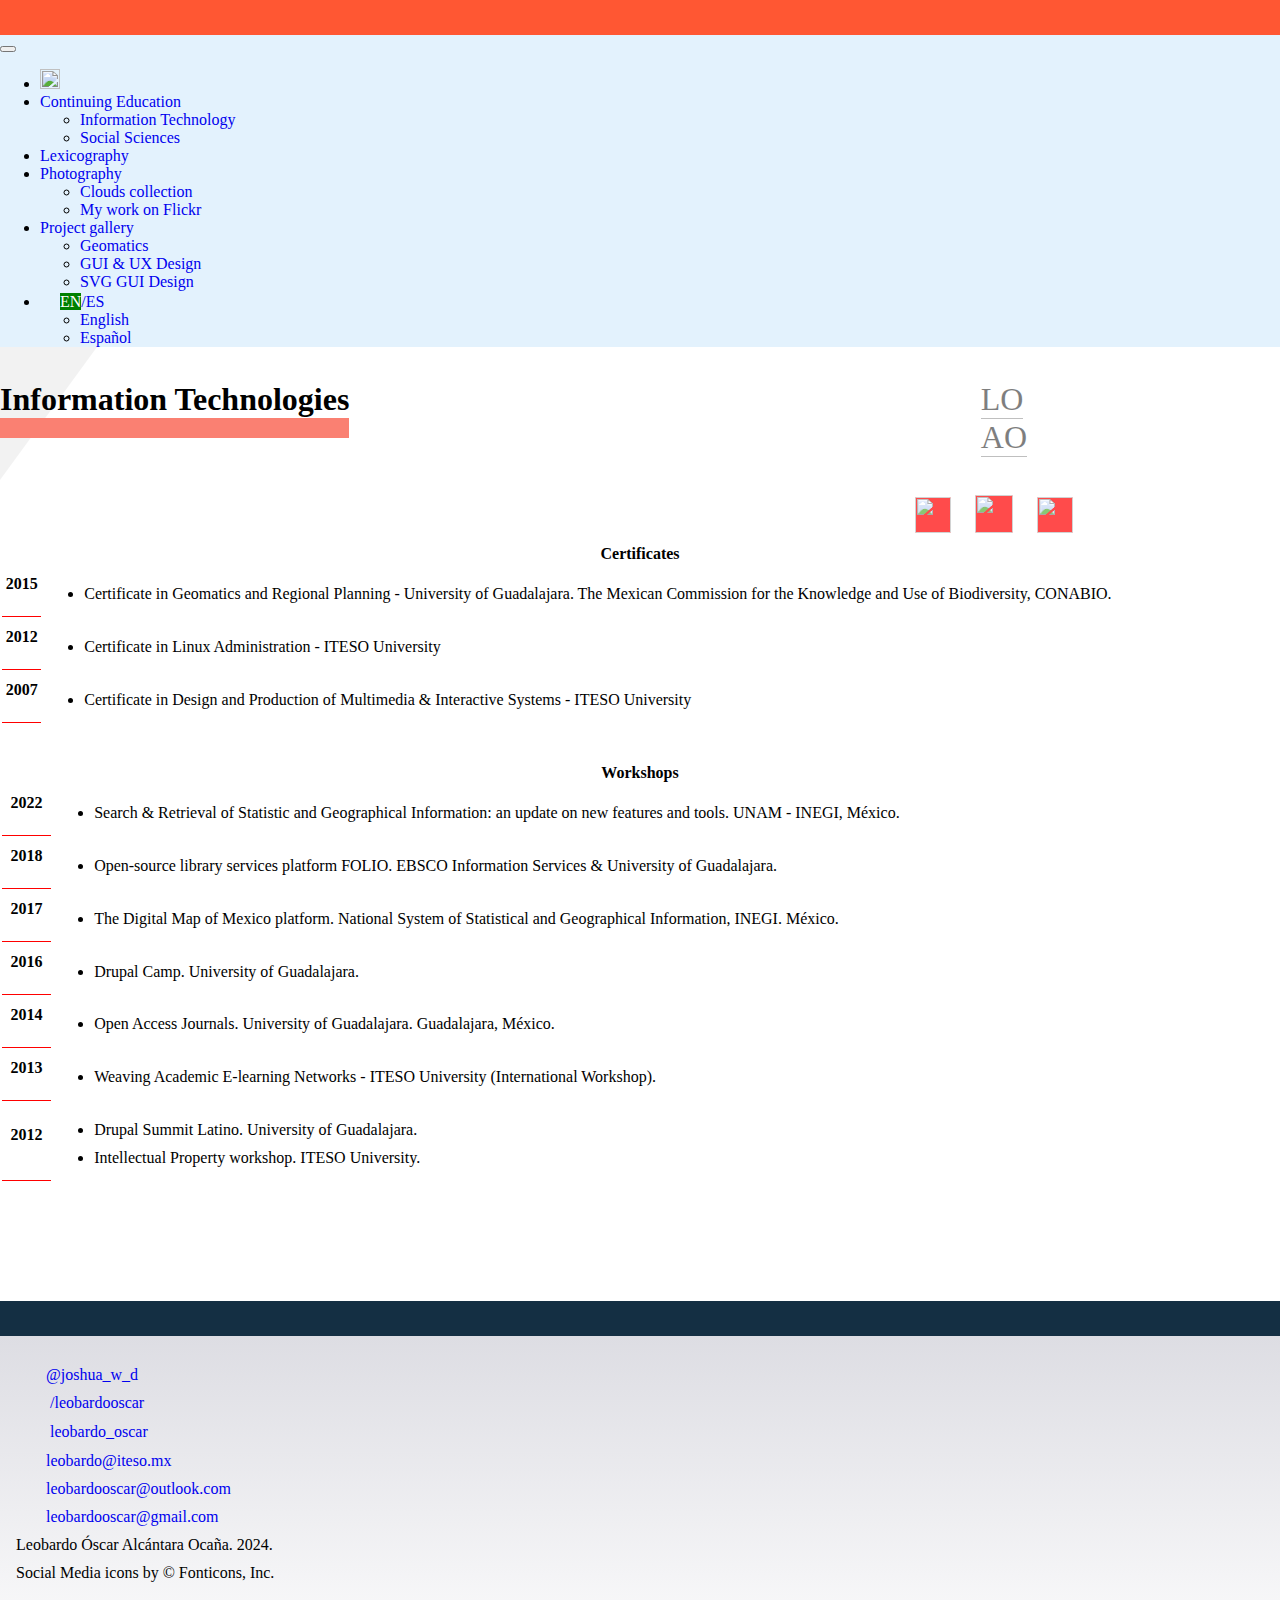
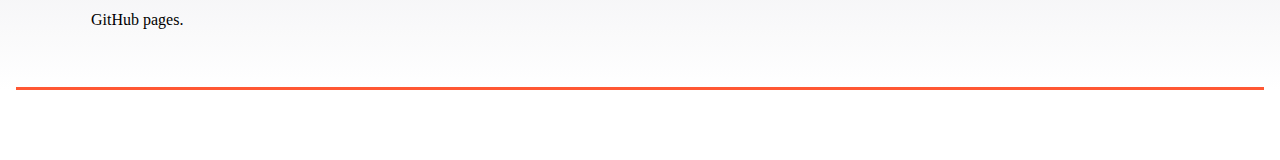
==== c_e_i_t.html @ 3ceb0103 "Footer" ====
<!DOCTYPE html>
<html lang="en">
  <head>
     <!-- Start GOOGLE META TAGS -->
        <meta charset="UTF-8"/>
        <meta name="Description" CONTENT="Author: Leobardo Oscar Alcántara Ocaña, Category: Portfolio, Curriculum Vitae, Work Gallery">
        <title>LOAO CV & Portfolio: Continuing Education on Information Technologies</title>
        <meta name="robots" content="index, follow">
        <meta name="viewport" content="width=device-width, initial-scale=1">
        <meta name="googlebot" content="notranslate" />
     <!-- End GOOGLE META TAGS -->

    <!-- GOOGLE FONT -->
    <link href="https://fonts.googleapis.com/css?family=Titillium+Web" rel="stylesheet" />
    <!-- BOOTSTRAP 5 -->
    <link href="https://cdn.jsdelivr.net/npm/bootstrap@5.0.2/dist/css/bootstrap.min.css" rel="stylesheet" integrity="sha384-EVSTQN3/azprG1Anm3QDgpJLIm9Nao0Yz1ztcQTwFspd3yD65VohhpuuCOmLASjC" crossorigin="anonymous">
    <script src="https://cdn.jsdelivr.net/npm/bootstrap@5.0.2/dist/js/bootstrap.bundle.min.js" integrity="sha384-MrcW6ZMFYlzcLA8Nl+NtUVF0sA7MsXsP1UyJoMp4YLEuNSfAP+JcXn/tWtIaxVXM" crossorigin="anonymous"></script>
    <!-- SCROOLL REVEAL JS LIBRARY CDN -->
    <script src="https://unpkg.com/scrollreveal/dist/scrollreveal.min.js"></script>
    <!-- CUSTOM CSS -->
    <link rel="stylesheet" href="css/style.css">
    <link rel="stylesheet" href="css/style.css">
  </head>
  <body id="information_technologies" class="en">

  
    <a name="top"></a>


 <!-- //////////////////////////////////////////////////////////////////////// STARTS HEADER ///////////////////////////////////////////////////////////// -->   
 <header>   
  
  <!-- Starts NavBar-->
<nav class="navbar navbar-expand-lg navbar-light bg-light ">
  <div class="container-fluid">
    <!-- <a class="navbar-brand" href="#">Navbar</a> -->
    <button class="navbar-toggler" type="button" data-bs-toggle="collapse" data-bs-target="#navbarNav" aria-controls="navbarNav" aria-expanded="false" aria-label="Toggle navigation">
      <span class="navbar-toggler-icon"></span>
    </button>
    <div class="collapse navbar-collapse" id="navbarNav">
      <ul class="navbar-nav ms-auto">
        <li class="nav-item">
          <a class="nav-link active" aria-current="page" href="/portfolio/"><img src="css/fonts_awesome/house-chimney-solid.svg" width="20" height="20" alt=""/> </a>
        </li>
        <!-- CONTINUING EDUCATION -->
        <li class="nav-item dropdown">
          <a class="nav-link dropdown-toggle" href="#" id="navbarDropdown" role="button" data-bs-toggle="dropdown" aria-expanded="false">
            Continuing Education
          </a>
          <ul class="dropdown-menu" aria-labelledby="navbarDropdown">
            <li><a class="dropdown-item" href="c_e_i_t.html">Information Technology</a></li>
            <li><a class="dropdown-item" href="c_e_s_s.html">Social Sciences</a></li>
          
          </ul>
        </li>
        
        <!-- LEXICOGRAPHY -->  
        <li class="nav-item ">
          <a class="nav-link" href="https://www.lexonomy.eu/#english_spanish" tabindex="-1" aria-disabled="false" target="_blank" title="Flickr photo gallery">Lexicography</a>
        </li>
      
        <!-- PHOTOGRAPHY -->  
        <li class="nav-item dropdown">

          <a class="nav-link dropdown-toggle" href="#" id="navbarDropdown" role="button" data-bs-toggle="dropdown" aria-expanded="false">
            Photography
          </a>
          <ul class="dropdown-menu" aria-labelledby="navbarDropdown">
            
            <li><a class="dropdown-item" href="https://leobardooscar.github.io/clouds/">Clouds collection</a></li>
            <li><a class="dropdown-item" href="https://www.flickr.com/people/loao/">My work on Flickr</a></li>
            
          </ul>
      </li>

      <!-- PROJECT GALLERY -->
      <li class="nav-item dropdown">
        <a class="nav-link dropdown-toggle" href="#" id="navbarDropdown" role="button" data-bs-toggle="dropdown" aria-expanded="false">
          Project gallery
        </a>
        <ul class="dropdown-menu" aria-labelledby="navbarDropdown">
          <li><a class="dropdown-item" href="geomatics.html">Geomatics </a></li>
          <li><a class="dropdown-item" href="gui_ux.html">GUI & UX Design </a></li>
            <li><a class="dropdown-item" href="svg.html">SVG GUI Design </a></li>
        </ul>
      </li>
      
      <!-- LANGUAGE -->
        <li class="nav-item dropdown">
          <a class="nav-link dropdown-toggle" href="#" id="navbarDropdown" role="button" data-bs-toggle="dropdown" aria-expanded="false">
            <img src="css/fonts_awesome/globe-americas-solid.svg" width="16" height="16" alt="" />  <span class="en">EN</span>/<span class="es">ES</span>
          </a>
          <ul class="dropdown-menu" aria-labelledby="navbarDropdown">
            <li><a class="dropdown-item" href="https://leobardooscar.github.io/portfolio/">English</a></li>
            <li><a class="dropdown-item" href="https://leobardooscar.gitlab.io/portafolios/">Español</a></li>
          </ul>
        </li>
      </ul>
    </div>
  </div>
</nav>
<!-- Ends Navbar -->

<br />
<!-- STARTS Firma / Heather / Redes -->

<div class="container-fluid">
  <div class="row">
          
<!-- Col 1 -->
     
    <div class="col col-1 initials">
      
        <dl id="name_initials">
            <dl>
                <dd>L</dd><dd>O</dd>
            </dl>
            <dl>
                <dd>A</dd><dd>O</dd>
            </dl>
          </dl>
    </div>

<!-- Col 2 -->
    <div class="col header_section ">
      <h1 class="header_section"><span>Information Technologies</span></h1>
    </div>
<!-- Col 3 -->
    <div class="col col-3">
      <div id="social_networks">
                       <ul>
                          <li><a href="https://twitter.com/joshua_w_d" title="@joshua_wd"><img src="css/fonts_awesome/x_former_twitter-brands.svg" width="36" height="36" />  </a></li>
                          <!-- <li><a href="https://www.linkedin.com/in/leobardo-oscar/" title=""><img src="css/fonts_awesome/linkedin-brands.svg" width="36" height="36" /> </a></li> -->
                          <li><a href="https://www.behance.net/leobardooscar" title=""><img src="css/fonts_awesome/behance-square-brands.svg" width="38" height="38" /> </a></li>
                          <li><a href="https://open.spotify.com/user/leobardo_oscar" title=""><img src="css/fonts_awesome/spotify-brands.svg" width="36" height="36" /> </object></a></li>
                      </ul> 
            </div> 
        </div>
  </div>
</div>
<!-- ENDS Firma / Heather / Redes -->
</header>
<!-- /////////////////////////////////////////////////////////////////////////// ENDS HEADER ///////////////////////////////////////////////////////////// -->

<!-- /////////////////////////////////////////////////////////////////////////// STARTS CONTENT ///////////////////////////////////////////////////////////// -->
<div class="container-fluid">
<br />
<br />
<!-- STARTS Continuing Education on IT -->    
<br />
  <div class="container col-6 ">
      <section>
        <table class="table table-hover table-borderless certificates ">
                  <thead class="table-dark">
                    <tr>
                      <th colspan="2" class="h4 Works">Certificates</th>
                     </tr>
                  </thead>
                <tbody>
                    <tr>    
                     <td class="h5">2015</td>  
                      <td class="h5"> 
                        <ul>
                            <li> Certificate in Geomatics and Regional Planning - University of Guadalajara. The Mexican Commission for the Knowledge and Use of Biodiversity, CONABIO. </li>
                        </ul>
                    </td>
                    </tr>
                    <tr>  
                      <td class="h5">2012</td>
                      <td class="h5"> 
                        <ul> <li>Certificate in Linux Administration - ITESO University  </li></ul>
                      </td>
                      
                  </tr>
                  <tr>  
                       <td class="h5">2007</td>
                      <td class="h5"> <ul><li>Certificate in Design and Production of Multimedia & Interactive Systems - ITESO University </li></ul></td>
                  </tr>
                                     
              </tbody>
            </table> 
            <br />
            <br />

            <table class="table table-hover table-borderless workshops" id="c_e_it_background">
                  <thead class="table-info">
                    <tr>
                      <th colspan="2" class="h4 Works">Workshops</th>
                     </tr>
                  </thead>
                <tbody>
                   <tr>
                       <td class="h5">2022</td>
                      <td class="h5"> <ul><li> Search & Retrieval of Statistic and Geographical Information: an update on new features and tools. UNAM - INEGI, México. </li></ul></td> 
                    </tr>
                      <tr>
                       <td class="h5">2018</td>
                      <td class="h5"> <ul><li>Open-source library services platform FOLIO. EBSCO Information Services & University of Guadalajara.</li></ul></td> 
                    </tr>
                      <tr>
                       <td class="h5">2017</td>
                      <td class="h5"> <ul><li>The Digital Map of Mexico platform. National System of Statistical and Geographical Information, INEGI. México. </li></ul></td> 
                    </tr>
                    <tr>
                       <td class="h5">2016</td>
                      <td class="h5"> <ul><li>Drupal Camp. University of Guadalajara.</li></ul></td>
                    
                    </tr>
                    <tr>
                       <td class="h5">2014</td>
                      <td class="h5"> <ul><li>Open Access Journals. University of Guadalajara. Guadalajara, México.</li></ul></td>
                    
                    </tr>
                      <tr>
                       <td class="h5">2013</td>
                      <td class="h5"> <ul><li>Weaving Academic E-learning Networks - ITESO University (International Workshop).</li></ul></td>
            
                    </tr>
                    <tr>
                       <td class="h5">2012</td>
                      <td class="h5">  
                          <ul>
                            <li>Drupal Summit Latino. University of Guadalajara.</li>
                            <li> Intellectual Property workshop. ITESO University. </li>

                      </td>
                    
                    </tr>
                    
              </tbody>
            </table> 
    </section>
  </div>
 </div>
 </div>

<!-- /////////////////////////////////////////////////////////////////////////// ENDS CONTENT ///////////////////////////////////////////////////////////// -->
<br /> 
<!-- /////////////////////////////////////////////////////////////////////////// STARTS FOOTER ///////////////////////////////////////////////////////////// -->
   <footer>
    <div class="container">
        <div class="row">
          <div class="col"> 
          
             <ul>
               
              <li><object data="css/fonts_awesome/x_former_twitter-brands.svg" width="15" height="15"> </object><a href="https://twitter.com/joshua_w_d"> @joshua_w_d </a></li>
              <!-- <li><object data="css/fonts_awesome/linkedin-brands.svg" width="18" height="18"> </object><a href="https://www.linkedin.com/in/leobardo-oscar/"> /in/leobardo-oscar</a></li> -->
              <li><object data="css/fonts_awesome/behance-square-brands.svg" width="19" height="19"> </object><a href="https://www.behance.net/leobardooscar"> /leobardooscar</a></li>
              <li><object data="css/fonts_awesome/spotify-brands.svg" width="19" height="19"> </object>
                <a href="https://open.spotify.com/?_ga=2.221685208.1342719484.1640581081-842602508.1638219137">leobardo_oscar</a>
              </li>
          </ul>
        
         </div>
          <div class="col">
          <ul>
              
          <li><object data="css/fonts_awesome/envelope-solid.svg" width="15" height="15"> </object><a href="mailto:leobardo@iteso.mx"> leobardo@iteso.mx</a></li>
          <li><object data="css/fonts_awesome/envelope-solid.svg" width="15" height="15"> </object><a href="mailto:leobardooscar@outlook.com"> leobardooscar@outlook.com </a> </li>
              <li><object data="css/fonts_awesome/envelope-solid.svg" width="15" height="15"> </object><a href="mailto:leobardooscar@gmail.com"> leobardooscar@gmail.com</a> </li>
           <ul>
        </div>
        <div class="col">
          <ul>
               
              <li>Leobardo Óscar Alcántara Ocaña. 2024.</li>
              <li>Social Media icons by © Fonticons, Inc. </li>
              <li id="github"><object data="css/fonts_awesome/github-brands.svg" width="55" height="55" ></object> <span>GitHub pages. </span>  </li>
            </ul>

          </div>
        </div>
  </div>
  </footer>
 	 <!-- /////////////////////////////////////////////////////////////////////////// ENDS FOOTER ///////////////////////////////////////////////////////////// -->	  	
   <!-- Triangles TOP decoration -->        
<div id="triangle-topleft_one"></div>
<div id="triangle-topleft_two"></div>

<!-- SCRIPTS -->
    <script src="https://code.jquery.com/jquery-3.3.1.slim.min.js" integrity="sha384-q8i/X+965DzO0rT7abK41JStQIAqVgRVzpbzo5smXKp4YfRvH+8abtTE1Pi6jizo" crossorigin="anonymous"></script>
    <script src="https://cdnjs.cloudflare.com/ajax/libs/popper.js/1.14.0/umd/popper.min.js" integrity="sha384-cs/chFZiN24E4KMATLdqdvsezGxaGsi4hLGOzlXwp5UZB1LY//20VyM2taTB4QvJ" crossorigin="anonymous"></script>
    <script src="https://stackpath.bootstrapcdn.com/bootstrap/4.1.0/js/bootstrap.min.js" integrity="sha384-uefMccjFJAIv6A+rW+L4AHf99KvxDjWSu1z9VI8SKNVmz4sk7buKt/6v9KI65qnm" crossorigin="anonymous"></script>
    <!-- SCROOLL REVEAL SCRIPT -->
    

    <script>
      window.sr = ScrollReveal();

    sr.reveal('.navbar', {
      duration: 2000,
      origin: 'bottom'
    });

    
    sr.reveal('.m_f_s', {
      duration: 2000,
      origin: 'top',
      distance: '300px'
    });


    sr.reveal('#name_initials', {
      duration: 2000,
      origin: 'right',
      distance: '300px'
    });

    sr.reveal('.header_section', {
      duration: 2000,
      delay: 1000, 
      origin: 'bottom'
    });

    sr.reveal('#triangle-topleft_one', {
      duration: 2000,
      delay: 1000, 
      origin: 'bottom'
    });

    sr.reveal('#triangle-topleft_two', {
      duration: 2000,
      delay: 1000, 
      origin: 'bottom'
    });


    sr.reveal('#social_networks', {
      duration: 2000,
      origin: 'left',
      distance: '300px',
      viewFactor: 0.2
    });
/*
sr.reveal('.certificates', {
      duration: 2000,
      origin: 'top',
      distance: '300px'
    });

sr.reveal('.workshops', {
      duration: 2000,
      origin: 'top',
      distance: '300px'
    });
*/

    document.querySelectorAll('a[href^="#"]').forEach(anchor => {
      anchor.addEventListener('click', function (e) {
        e.preventDefault();

        document.querySelector(this.getAttribute('href')).scrollIntoView({
          behavior: 'smooth'
        });
      });
    });
    </script>

</body>
</html>
---- css/style.css ----
/* ////////////////////////////////////////////////////////////// STARTS IMPORT CSS ///////////////////////////////////////////////// */

		@import url("fx.css");

/* //////////////////////////////////////////////////////////////  ENDS STARTS FONTS  ///////////////////////////////////////////////// */


/* //////////////////////////////////////////////////////////////  STARTS FONTS  ///////////////////////////////////////////////// */
/* FONTS */

@import url("fonts.css");

@font-face {
  src: url(fonts_awesome/envelope-solid.svg);
}


/* ////////////////////////////////////////////////////////////////////  ENDS FONTS  ///////////////////////////////////////////////// */

/* ///////////////////////////////////////////////////////////////////// STARTS MEDIA QUERIES ///////////////////////////////////////////////////////////// */

/* Media Queries */
/* EQUAL THAN OR SMALLER > MAX-WIDTH: If the browser window is (N) number or SMALLER <, Then (X) Values  */
@media only screen and (max-width: 1200px)
	/* Ocultar fotografía en tamaño completo */
	{

		/* Wrapper imagen y nombre */
			div#wrapper_img_name_header
			{		
				border:  0px solid red;
				display: block;	
				align-items: center; 

			}

		div.image_profile_f_s img,
		div.flip-box
			{
				display: none;
			}
		
		/* Tablas con datos personales */
		div.personal_info
			{
				width: 100%;
			}
/* Estilo para lista de correos electrónicos */
			
ul#emails 
{
	border:  0px solid red;
	list-style-type: none !important;
	padding:  0;
	margin:  0;	
}		


ul#emails li
{
	padding:  0;
	margin:  0;	
}

/*
ul#emails li a
{
	font-size: 3.5vw;
}
*/


		/* Imagen para móviles */
			div#image_profile_mb
			{
				border:  0px solid green;		
				float:  none;
			}

			div#image_profile_mb img
			{
				display: block;	
				padding: auto;
				margin: auto ;
			}

/* Header 1 Nombre */
			div#name
			{
					border:  0px solid red;
					padding: auto;
					margin: auto ;
					align-items: center;
			}


				div#name h1
				{
				
					display: block;
					padding: auto;
					margin: auto ;				
					text-align: center !important;
				}

/* Responsive image for Mobile Devices */
div#image_profile_mb
		{
			border:  0px solid red;			
			float:  left;
			padding: 0;
			margin:  0 0 0 3%;
			/* float:  left; */

		} 

			img#m_mb
				{
					border: 0px solid green;
					width: 118px;
					height: 117px;
					border-radius: 50%;
				}
	


}

/* MIN-WIDTH: EQUAL TO OR GREATER >  */
@media only screen and (min-width: 1201px)
	{
		div#image_profile_mb img#m_mb

			{
				display: none;
			}

	}

/* On this page menu / Home  */

	/* MIN-WIDTH: EQUAL TO OR GREATER >  */
@media only screen and (min-width: 992px)
	{
		div.hide_page_nav

			{
				display: none !important;
			}

	}

/* Expand Bootstrap columns size to 85% for Small & Medium devices */
@media only screen and (min-width: 1px) and (max-width: 1200px){

	div.col-6,
	div.col-7,
	div.col-8
	{
		border: 0px solid red !important;
		 width: 100% !important; 
		/* width: 85% !important; */
			
	}
}


/* Ends Media Queries */
/* ///////////////////////////////////////////////////////////////////// ENDS MEDIA QUERIES ///////////////////////////////////////////////////////////// */


/* /////////////////////////////////////////////////////////////////////  STARTS HTML / BODY  ///////////////////////////////////////////////// */


html,
body
{
	margin:  0;
	padding:  0;
}

html
{
	scroll-behavior: smooth;
}

body.en span.en,
body.es span.es
{
	background-color: green;
	color:  #fff;
}


/* //////////////////////////////////////////////////////////////  ENDS HTML / BODY  ///////////////////////////////////////////////// */

/* //////////////////////////////////////////////////////////////  STARTS HEADER  ////////////////////////////////////////////////// */

/* Header */

/* NavBar */

	nav
		{
			border-top: 35px solid #FF5733;
			background-color: #e3f2fd;
			width:  100% !important;
			max-width:  100%;			
		}

/* Intro */


/* Name initials */

/* Wrapper Name initials */

div.initials
{
		border: 0px solid red;
		padding:  0 auto auto ;
	margin:   0 auto auto 15px ;
}


dl#name_initials
	{
		border: 0px solid gray !important;
		display: inline-block;
		padding:  auto;
		margin: auto 20% auto;
		float:  right !important;
		opacity: .5;
	}

dl#name_initials dl 
{
	border:  0px solid blue;
	padding: 0;
	margin: 0;
}

dl#name_initials dl dd 
	{
		border-bottom: 1px solid gray;
		display: inline-block;
		font-size: 2em; 
		padding: auto;
		margin: 0;
	}


/* Header: Contains Image for Moblie Devices & Name  */

	div#wrapper_img_name_header
		{
			border: 0px solid blue;
			display:  flex; 			
			width:  100%;			
		}


		/* Sections */

		div#sections_wrapper_img_name_header
		{
			border: 0px solid red;
			display:  inline-block; 		
			width:  50%;				
			vertical-align: middle;
			padding:  0 auto;
			  justify-content: center;
		}



/* Name Wrapper */
div#name
		{
			border:  0px solid green;
			padding:  1.5%;
			width: 100%;
			display: flex;
  			text-align: left ;
  			justify-content: left ; 	

  	}
		
/* Name */
		div#name h1
			{
				width: auto;
				margin-left:  .1%;
				text-align: left ;
				letter-spacing: 0.05em;
				
			}


/* Íconos redes sociales */

			div#social_networks
			{
				border: 0px solid red !important;
				width: 100%;
				float:  right;
			}

		div#social_networks ul
			{
				border: 0px solid blue;
				
				margin: 33px 15% 0;		
				float: right;
				
				list-style-type: none;		
			}

			div#social_networks ul li
			{
				display: inline-block;
				padding: 5px;
				opacity: .7;
				margin-right: 10px;	
			}
		
			div#social_networks ul a
			{
				border:  0px solid red;
				display:  inline-block;
				width:  auto;
				height: auto;
			}

			div#social_networks ul a img:hover
			{
				background-color:  #fff;
			}



			div#social_networks ul a img 
			{
				border-radius: 5%;
				background-color:  red;
			}


			/* Technical Skills & Competences headers */

			div.skills_competences h4  
			{
    background-color: #000;
    color: #fff;
    font-size: 1.5rem;
    padding: 0.5rem 0.5rem;
}

	div.skills_competences ul
	{
		font-size: 1.25rem;
		font-weight: 500;	
	}

	div.skills_competences ul li
	{
		padding-bottom: .8rem;
	}

	/* Outcomes */
div.outcomes button
{
	font-size: 1.5rem ;
	background-color: #e7f1ff; /* #0d6efd!important; */
	color: #000;
}


   
div.outcomes ul li	
{	
	font-size: 1.25rem ;
}

/* button.accordion-button
{
	color: #fff !important;
	background-color: red ;
} */


button.accordion-button:not(.collapsed)
{
	color: #fff;
	background-color: #0c63e4  !important;
}

/* ///////////////////////////////////////////////////////////////////////////STARTS SECTIONS /////////////////////////////////////////////////////////////// */
/* ///////////////////////////////////////////////////////////////////// STARTS FOR ALL SECTIONS ///////////////////////////////////////////////////////////// */



/* Divisions style */
	hr:first-child
		{
			display:  block;
			padding: 8px;
			margin-bottom: 20px;
			background-color: #cbdff9;
			/* background-color: #cbdff9; */
			opacity:  1 !important;
			/* top: 20px;
			size: 10px */
		}

/* Anchors style */
	a,
	a:active
		{
			text-decoration: none !important ;
		}

/* Headers secciones: p.e. Social Sciences  */


/* PADDING & MARGIN TOP / RIGHT / BOTTOM / LEFT */
/* CLOCKWISE */


div.header_section
{
	border: 0px solid red;
	padding:   auto 0 auto 0;
	margin:  auto ;
	display: flex;
}

h1.header_section
	{
		border: 0px solid blue;
		display:  inline-block;
		padding:  0 ;
		margin:  0 ;
	}
	
h1 span
	{
		border:  0px solid blue;
		display:  inline-block;
		border-bottom: 20px solid salmon;
	}

/* */

	h3
		{
			border: 0px solid red;
			display: inline-block;
			width: 90%;
			margin: 0 0 2% 1%;
		}

	h3 a.top,
	h4 a.top
{
	border: 0px solid red;
	display:  inline-block;
	padding:  0;
	margin: 0;
	float:  right;
	align-items: flex-end;
}

h3 a.top:hover,
h4 a.top:hover
{
	 background-color: #FF5733;
	 color: #fff;
} 


h4.gui_ux_gallery
{
	border: 0px solid red;
	display: inline-block;
	width:  100%;
}

table.table td 
{
	padding-bottom: .9em;
}

table.table td:first-child 
{
	padding-bottom: .9em;
	vertical-align: middle;
}

/* Espacio listas en tablas */


table.table ul 
{
	margin: .5em 0 0;
}

table.table ul li
{
	border: 0px solid red !important;
	padding: .6em 0 0 ;
	margin: 0;
	vertical-align: middle;
}

body#information_technologies table.table td:first-child, 
body#social_sciences table.table td:first-child 
{
	border-top:  0px solid red;
	border-bottom:  1px solid red;
	font-weight: bold ;
	text-align: center;
}



a#top{
    width: 100px;
    height: 50px;
    position: fixed;
    bottom: 0px;
    right: 20px;
}

/* ///////////////////////////////////////////////////////////////////// ENDS FOR ALL SECTIONS ///////////////////////////////////////////////////////////// */

/* ///////////////////////////////////////////////////////////////////// STARTS SECTION 1///////////////////////////////////////////////////////////// */

/* Section 1 */

/* Wrapper Personal Info */
div.personal_info
{
	border: 0px red solid !important;
}

/* Image Full Size for Higher Resolutions  */

		div.image_profile_f_s 
		{
			border: 0px solid red !important;	
			padding:  0;
			margin:  0;
			display: flex;
  		align-items: first baseline;
  		justify-content: center;
  		height: 100%;
  		width: 100%;
		}

	
			img.m_f_s
				{
					border-radius: 50%;
					top: 0 !important;
				}


/* Tables */
table.table
		{
			width: 100% !important;
		} 


th.academic_degrees,
div.skills_competences table thead th
		{
			color: #fff !important	
		}	



/* ///////////////////////////////////////////////////////////////////// ENDS SECTION 1///////////////////////////////////////////////////////////// */

/* ///////////////////////////////////////////////////////////////////// STARTS SECTION 2 ////////////////////////////////////////////////////////// */

/* Section 2 */

th.employment_history
		{
			color: #fff !important	
		}	
/* ///////////////////////////////////////////////////////////////////// ENDS SECTION 2 ///////////////////////////////////////////////////////////// */


/* Section 3 */


/* Section 4 */


/* ///////////////////////////////////////////////////////////////////// STARTS FOOTER ///////////////////////////////////////////////////////////// */
/* Footer */

footer
{
	border-top: 35px solid #142F43; /* #FF5733 */
	padding: 0 1em ;
	margin: 100px 0 70px 0px;
	background-image: linear-gradient(#DDDDE3, #FFF);
	color:  #000 !important;
	clear:  both;
	float:  none;
	z-index: 1;
}

footer div.container
{
	border-top: 0px solid #FF5733;
	border-bottom: 3px solid #FF5733;
	padding: 30px 0 ;
	margin: 0 auto;
}

footer ul 
	{
		border:  0px solid red;
		list-style-type: none;
		padding: 0;
		margin: 0;
	}


footer ul li
	{
		border:  0px solid red;
	  display: flex;
		margin:  0 0 10px 0;
		padding: 0;

	}

footer ul li a
	{
		border:  0px solid blue;
		display: inline-block;		
		padding:  0 ;
		margin:  0 ;
		align-items: first baseline;
  		justify-content: center;
		
	}


/* Social Media icons */

footer ul li object
	{
		border: 0px solid green;
		display: inline-block;
		padding:  0;
		margin: 0px 15px 0 0 ;
		opacity: .5;
	}

/* Copyrights & GitHub */

footer ul li#github 
{
	display:  flex;	
	align-items: center;
  		justify-content: left;
}


footer ul li#github object 
{
		
		padding: 0;
		margin:  0 20px 0 0;
		opacity: .8;

}

footer ul li#github object + span
{
	border: 0px solid red;
	display:  inline-block;
	align-items: baseline;
}


/* Logo X former Twitter */
li.x_logo > object
{	
	border: solid 0px red;
	margin: 7px 10px 0 0 ;	
	background-color: gray
}
---- css/style.css ----
/* ////////////////////////////////////////////////////////////// STARTS IMPORT CSS ///////////////////////////////////////////////// */

		@import url("fx.css");

/* //////////////////////////////////////////////////////////////  ENDS STARTS FONTS  ///////////////////////////////////////////////// */


/* //////////////////////////////////////////////////////////////  STARTS FONTS  ///////////////////////////////////////////////// */
/* FONTS */

@import url("fonts.css");

@font-face {
  src: url(fonts_awesome/envelope-solid.svg);
}


/* ////////////////////////////////////////////////////////////////////  ENDS FONTS  ///////////////////////////////////////////////// */

/* ///////////////////////////////////////////////////////////////////// STARTS MEDIA QUERIES ///////////////////////////////////////////////////////////// */

/* Media Queries */
/* EQUAL THAN OR SMALLER > MAX-WIDTH: If the browser window is (N) number or SMALLER <, Then (X) Values  */
@media only screen and (max-width: 1200px)
	/* Ocultar fotografía en tamaño completo */
	{

		/* Wrapper imagen y nombre */
			div#wrapper_img_name_header
			{		
				border:  0px solid red;
				display: block;	
				align-items: center; 

			}

		div.image_profile_f_s img,
		div.flip-box
			{
				display: none;
			}
		
		/* Tablas con datos personales */
		div.personal_info
			{
				width: 100%;
			}
/* Estilo para lista de correos electrónicos */
			
ul#emails 
{
	border:  0px solid red;
	list-style-type: none !important;
	padding:  0;
	margin:  0;	
}		


ul#emails li
{
	padding:  0;
	margin:  0;	
}

/*
ul#emails li a
{
	font-size: 3.5vw;
}
*/


		/* Imagen para móviles */
			div#image_profile_mb
			{
				border:  0px solid green;		
				float:  none;
			}

			div#image_profile_mb img
			{
				display: block;	
				padding: auto;
				margin: auto ;
			}

/* Header 1 Nombre */
			div#name
			{
					border:  0px solid red;
					padding: auto;
					margin: auto ;
					align-items: center;
			}


				div#name h1
				{
				
					display: block;
					padding: auto;
					margin: auto ;				
					text-align: center !important;
				}

/* Responsive image for Mobile Devices */
div#image_profile_mb
		{
			border:  0px solid red;			
			float:  left;
			padding: 0;
			margin:  0 0 0 3%;
			/* float:  left; */

		} 

			img#m_mb
				{
					border: 0px solid green;
					width: 118px;
					height: 117px;
					border-radius: 50%;
				}
	


}

/* MIN-WIDTH: EQUAL TO OR GREATER >  */
@media only screen and (min-width: 1201px)
	{
		div#image_profile_mb img#m_mb

			{
				display: none;
			}

	}

/* On this page menu / Home  */

	/* MIN-WIDTH: EQUAL TO OR GREATER >  */
@media only screen and (min-width: 992px)
	{
		div.hide_page_nav

			{
				display: none !important;
			}

	}

/* Expand Bootstrap columns size to 85% for Small & Medium devices */
@media only screen and (min-width: 1px) and (max-width: 1200px){

	div.col-6,
	div.col-7,
	div.col-8
	{
		border: 0px solid red !important;
		 width: 100% !important; 
		/* width: 85% !important; */
			
	}
}


/* Ends Media Queries */
/* ///////////////////////////////////////////////////////////////////// ENDS MEDIA QUERIES ///////////////////////////////////////////////////////////// */


/* /////////////////////////////////////////////////////////////////////  STARTS HTML / BODY  ///////////////////////////////////////////////// */


html,
body
{
	margin:  0;
	padding:  0;
}

html
{
	scroll-behavior: smooth;
}

body.en span.en,
body.es span.es
{
	background-color: green;
	color:  #fff;
}


/* //////////////////////////////////////////////////////////////  ENDS HTML / BODY  ///////////////////////////////////////////////// */

/* //////////////////////////////////////////////////////////////  STARTS HEADER  ////////////////////////////////////////////////// */

/* Header */

/* NavBar */

	nav
		{
			border-top: 35px solid #FF5733;
			background-color: #e3f2fd;
			width:  100% !important;
			max-width:  100%;			
		}

/* Intro */


/* Name initials */

/* Wrapper Name initials */

div.initials
{
		border: 0px solid red;
		padding:  0 auto auto ;
	margin:   0 auto auto 15px ;
}


dl#name_initials
	{
		border: 0px solid gray !important;
		display: inline-block;
		padding:  auto;
		margin: auto 20% auto;
		float:  right !important;
		opacity: .5;
	}

dl#name_initials dl 
{
	border:  0px solid blue;
	padding: 0;
	margin: 0;
}

dl#name_initials dl dd 
	{
		border-bottom: 1px solid gray;
		display: inline-block;
		font-size: 2em; 
		padding: auto;
		margin: 0;
	}


/* Header: Contains Image for Moblie Devices & Name  */

	div#wrapper_img_name_header
		{
			border: 0px solid blue;
			display:  flex; 			
			width:  100%;			
		}


		/* Sections */

		div#sections_wrapper_img_name_header
		{
			border: 0px solid red;
			display:  inline-block; 		
			width:  50%;				
			vertical-align: middle;
			padding:  0 auto;
			  justify-content: center;
		}



/* Name Wrapper */
div#name
		{
			border:  0px solid green;
			padding:  1.5%;
			width: 100%;
			display: flex;
  			text-align: left ;
  			justify-content: left ; 	

  	}
		
/* Name */
		div#name h1
			{
				width: auto;
				margin-left:  .1%;
				text-align: left ;
				letter-spacing: 0.05em;
				
			}


/* Íconos redes sociales */

			div#social_networks
			{
				border: 0px solid red !important;
				width: 100%;
				float:  right;
			}

		div#social_networks ul
			{
				border: 0px solid blue;
				
				margin: 33px 15% 0;		
				float: right;
				
				list-style-type: none;		
			}

			div#social_networks ul li
			{
				display: inline-block;
				padding: 5px;
				opacity: .7;
				margin-right: 10px;	
			}
		
			div#social_networks ul a
			{
				border:  0px solid red;
				display:  inline-block;
				width:  auto;
				height: auto;
			}

			div#social_networks ul a img:hover
			{
				background-color:  #fff;
			}



			div#social_networks ul a img 
			{
				border-radius: 5%;
				background-color:  red;
			}


			/* Technical Skills & Competences headers */

			div.skills_competences h4  
			{
    background-color: #000;
    color: #fff;
    font-size: 1.5rem;
    padding: 0.5rem 0.5rem;
}

	div.skills_competences ul
	{
		font-size: 1.25rem;
		font-weight: 500;	
	}

	div.skills_competences ul li
	{
		padding-bottom: .8rem;
	}

	/* Outcomes */
div.outcomes button
{
	font-size: 1.5rem ;
	background-color: #e7f1ff; /* #0d6efd!important; */
	color: #000;
}


   
div.outcomes ul li	
{	
	font-size: 1.25rem ;
}

/* button.accordion-button
{
	color: #fff !important;
	background-color: red ;
} */


button.accordion-button:not(.collapsed)
{
	color: #fff;
	background-color: #0c63e4  !important;
}

/* ///////////////////////////////////////////////////////////////////////////STARTS SECTIONS /////////////////////////////////////////////////////////////// */
/* ///////////////////////////////////////////////////////////////////// STARTS FOR ALL SECTIONS ///////////////////////////////////////////////////////////// */



/* Divisions style */
	hr:first-child
		{
			display:  block;
			padding: 8px;
			margin-bottom: 20px;
			background-color: #cbdff9;
			/* background-color: #cbdff9; */
			opacity:  1 !important;
			/* top: 20px;
			size: 10px */
		}

/* Anchors style */
	a,
	a:active
		{
			text-decoration: none !important ;
		}

/* Headers secciones: p.e. Social Sciences  */


/* PADDING & MARGIN TOP / RIGHT / BOTTOM / LEFT */
/* CLOCKWISE */


div.header_section
{
	border: 0px solid red;
	padding:   auto 0 auto 0;
	margin:  auto ;
	display: flex;
}

h1.header_section
	{
		border: 0px solid blue;
		display:  inline-block;
		padding:  0 ;
		margin:  0 ;
	}
	
h1 span
	{
		border:  0px solid blue;
		display:  inline-block;
		border-bottom: 20px solid salmon;
	}

/* */

	h3
		{
			border: 0px solid red;
			display: inline-block;
			width: 90%;
			margin: 0 0 2% 1%;
		}

	h3 a.top,
	h4 a.top
{
	border: 0px solid red;
	display:  inline-block;
	padding:  0;
	margin: 0;
	float:  right;
	align-items: flex-end;
}

h3 a.top:hover,
h4 a.top:hover
{
	 background-color: #FF5733;
	 color: #fff;
} 


h4.gui_ux_gallery
{
	border: 0px solid red;
	display: inline-block;
	width:  100%;
}

table.table td 
{
	padding-bottom: .9em;
}

table.table td:first-child 
{
	padding-bottom: .9em;
	vertical-align: middle;
}

/* Espacio listas en tablas */


table.table ul 
{
	margin: .5em 0 0;
}

table.table ul li
{
	border: 0px solid red !important;
	padding: .6em 0 0 ;
	margin: 0;
	vertical-align: middle;
}

body#information_technologies table.table td:first-child, 
body#social_sciences table.table td:first-child 
{
	border-top:  0px solid red;
	border-bottom:  1px solid red;
	font-weight: bold ;
	text-align: center;
}



a#top{
    width: 100px;
    height: 50px;
    position: fixed;
    bottom: 0px;
    right: 20px;
}

/* ///////////////////////////////////////////////////////////////////// ENDS FOR ALL SECTIONS ///////////////////////////////////////////////////////////// */

/* ///////////////////////////////////////////////////////////////////// STARTS SECTION 1///////////////////////////////////////////////////////////// */

/* Section 1 */

/* Wrapper Personal Info */
div.personal_info
{
	border: 0px red solid !important;
}

/* Image Full Size for Higher Resolutions  */

		div.image_profile_f_s 
		{
			border: 0px solid red !important;	
			padding:  0;
			margin:  0;
			display: flex;
  		align-items: first baseline;
  		justify-content: center;
  		height: 100%;
  		width: 100%;
		}

	
			img.m_f_s
				{
					border-radius: 50%;
					top: 0 !important;
				}


/* Tables */
table.table
		{
			width: 100% !important;
		} 


th.academic_degrees,
div.skills_competences table thead th
		{
			color: #fff !important	
		}	



/* ///////////////////////////////////////////////////////////////////// ENDS SECTION 1///////////////////////////////////////////////////////////// */

/* ///////////////////////////////////////////////////////////////////// STARTS SECTION 2 ////////////////////////////////////////////////////////// */

/* Section 2 */

th.employment_history
		{
			color: #fff !important	
		}	
/* ///////////////////////////////////////////////////////////////////// ENDS SECTION 2 ///////////////////////////////////////////////////////////// */


/* Section 3 */


/* Section 4 */


/* ///////////////////////////////////////////////////////////////////// STARTS FOOTER ///////////////////////////////////////////////////////////// */
/* Footer */

footer
{
	border-top: 35px solid #142F43; /* #FF5733 */
	padding: 0 1em ;
	margin: 100px 0 70px 0px;
	background-image: linear-gradient(#DDDDE3, #FFF);
	color:  #000 !important;
	clear:  both;
	float:  none;
	z-index: 1;
}

footer div.container
{
	border-top: 0px solid #FF5733;
	border-bottom: 3px solid #FF5733;
	padding: 30px 0 ;
	margin: 0 auto;
}

footer ul 
	{
		border:  0px solid red;
		list-style-type: none;
		padding: 0;
		margin: 0;
	}


footer ul li
	{
		border:  0px solid red;
	  display: flex;
		margin:  0 0 10px 0;
		padding: 0;

	}

footer ul li a
	{
		border:  0px solid blue;
		display: inline-block;		
		padding:  0 ;
		margin:  0 ;
		align-items: first baseline;
  		justify-content: center;
		
	}


/* Social Media icons */

footer ul li object
	{
		border: 0px solid green;
		display: inline-block;
		padding:  0;
		margin: 0px 15px 0 0 ;
		opacity: .5;
	}

/* Copyrights & GitHub */

footer ul li#github 
{
	display:  flex;	
	align-items: center;
  		justify-content: left;
}


footer ul li#github object 
{
		
		padding: 0;
		margin:  0 20px 0 0;
		opacity: .8;

}

footer ul li#github object + span
{
	border: 0px solid red;
	display:  inline-block;
	align-items: baseline;
}


/* Logo X former Twitter */
li.x_logo > object
{	
	border: solid 0px red;
	margin: 7px 10px 0 0 ;	
	background-color: gray
}
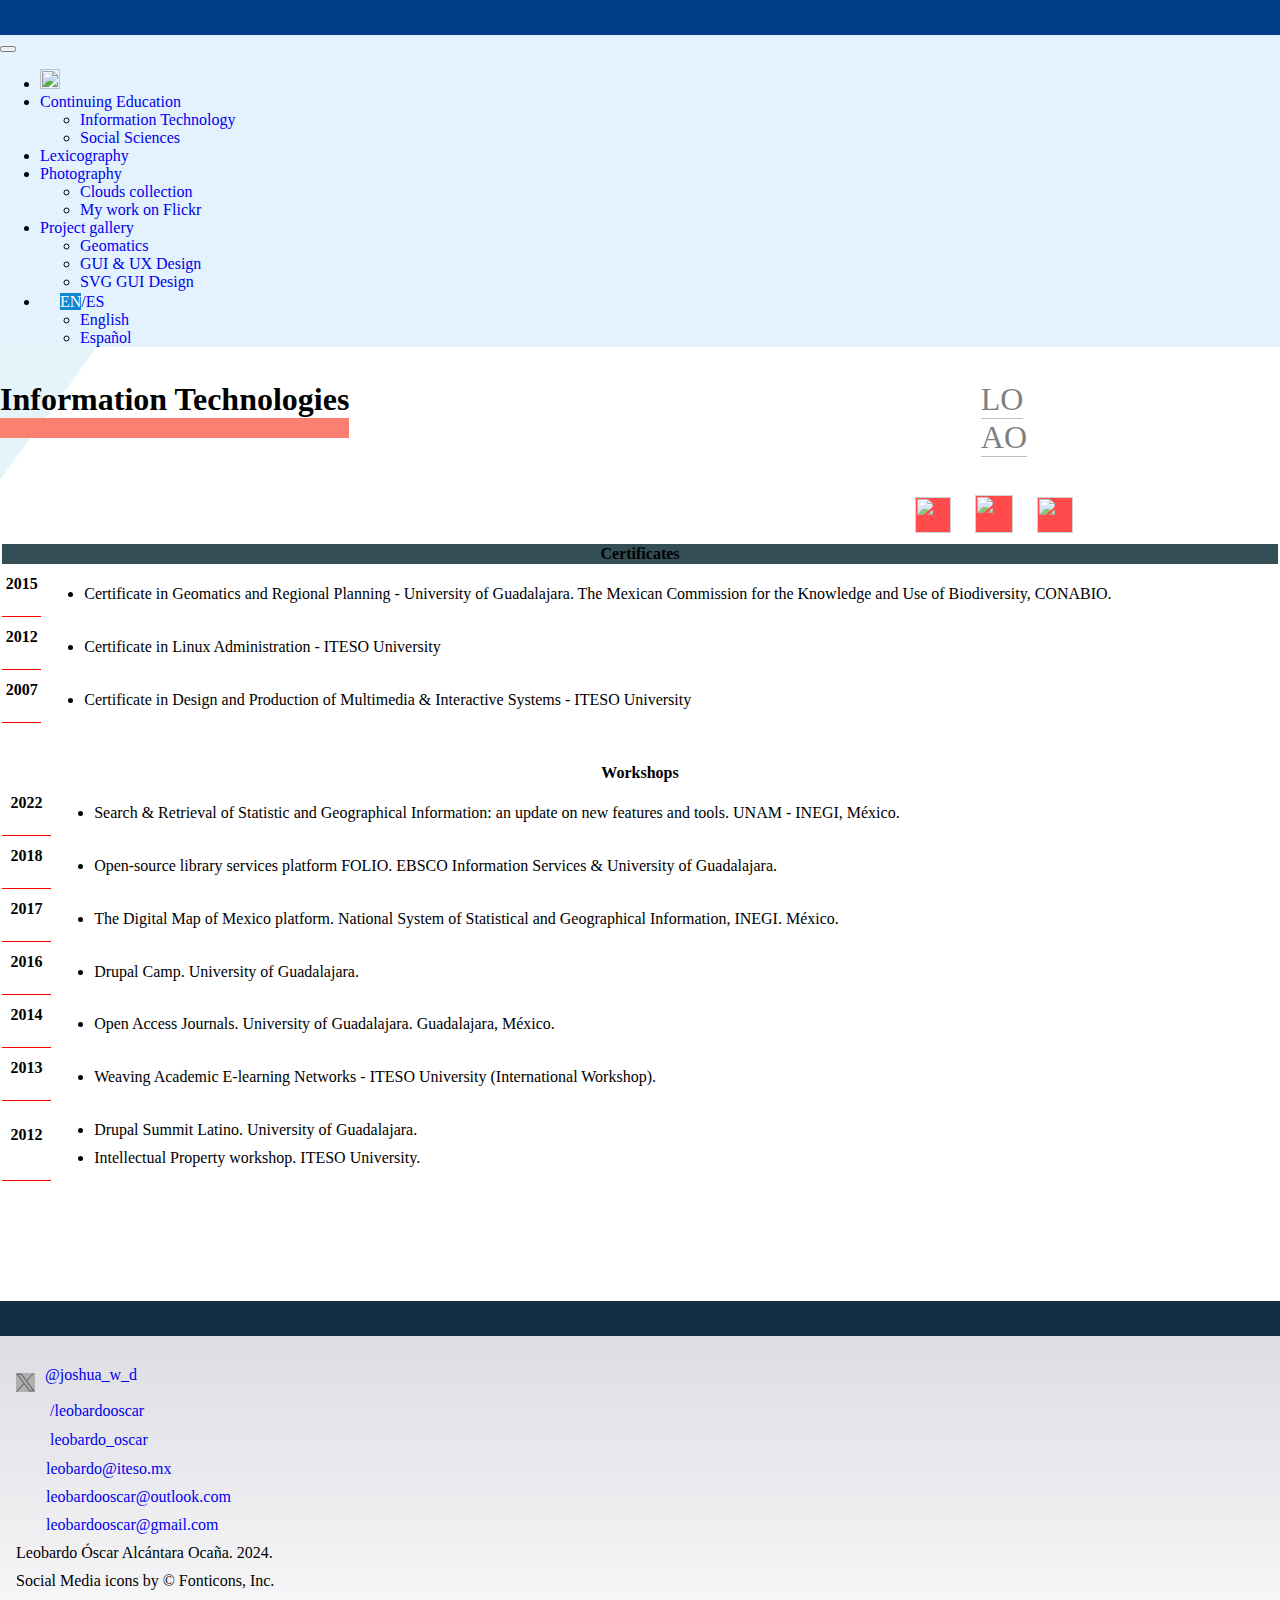
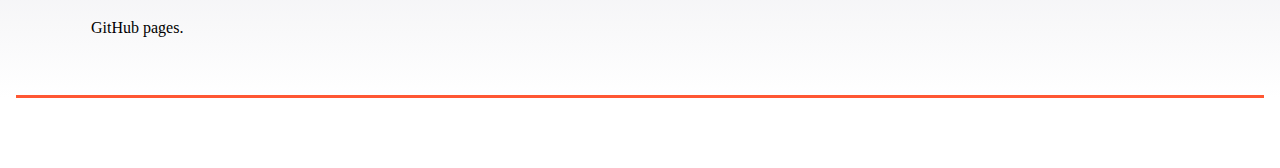
==== commit 3b78d7b0: "Navigation" ====
--- a/c_e_i_t.html
+++ b/c_e_i_t.html
@@ -244,7 +244,7 @@
           
              <ul>
                
-              <li><object data="css/fonts_awesome/x_former_twitter-brands.svg" width="15" height="15"> </object><a href="https://twitter.com/joshua_w_d"> @joshua_w_d </a></li>
+                <li class="x_logo"><object data="css/fonts_awesome/X_X/logo-x-twitter.svg" width="19" height="19" color="black"> </object><a href="https://twitter.com/joshua_w_d"> @joshua_w_d </a></li>
               <!-- <li><object data="css/fonts_awesome/linkedin-brands.svg" width="18" height="18"> </object><a href="https://www.linkedin.com/in/leobardo-oscar/"> /in/leobardo-oscar</a></li> -->
               <li><object data="css/fonts_awesome/behance-square-brands.svg" width="19" height="19"> </object><a href="https://www.behance.net/leobardooscar"> /leobardooscar</a></li>
               <li><object data="css/fonts_awesome/spotify-brands.svg" width="19" height="19"> </object>
--- a/css/style.css
+++ b/css/style.css
@@ -46,6 +46,9 @@
 			{
 				width: 100%;
 			}
+
+
+
 /* Estilo para lista de correos electrónicos */
 			
 ul#emails 
@@ -123,9 +126,19 @@
 					border-radius: 50%;
 				}
 	
-
-
-}
+}
+
+/* On this page menu FULL RESOLUTION  */
+@media only screen and (max-width: 991px)
+	{
+		div#on_this_page
+
+			{
+				display: none !important;
+			}
+
+	}
+
 
 /* MIN-WIDTH: EQUAL TO OR GREATER >  */
 @media only screen and (min-width: 1201px)
@@ -138,18 +151,6 @@
 
 	}
 
-/* On this page menu / Home  */
-
-	/* MIN-WIDTH: EQUAL TO OR GREATER >  */
-@media only screen and (min-width: 992px)
-	{
-		div.hide_page_nav
-
-			{
-				display: none !important;
-			}
-
-	}
 
 /* Expand Bootstrap columns size to 85% for Small & Medium devices */
 @media only screen and (min-width: 1px) and (max-width: 1200px){
@@ -166,6 +167,21 @@
 }
 
 
+
+/* On this page menu under hamburguer menu */
+
+	/* MIN-WIDTH: EQUAL TO OR GREATER >  */
+	
+	@media only screen and  (min-width: 992px)
+	{
+		div#hidden_page_nav
+
+			{
+				display: none !important;
+			}
+
+	}
+
 /* Ends Media Queries */
 /* ///////////////////////////////////////////////////////////////////// ENDS MEDIA QUERIES ///////////////////////////////////////////////////////////// */
 
@@ -188,7 +204,7 @@
 body.en span.en,
 body.es span.es
 {
-	background-color: green;
+	background-color:#0d86d4;
 	color:  #fff;
 }
 
@@ -203,10 +219,34 @@
 
 	nav
 		{
-			border-top: 35px solid #FF5733;
+			border-top: 35px solid #023e8a;  /* #FF5733 */
 			background-color: #e3f2fd;
 			width:  100% !important;
 			max-width:  100%;			
+		}
+
+/* NavBar left Home page menu */
+
+div#on_this_page
+{
+	margin: -10px 0 0 0;
+	position: fixed;
+	z-index: 10;
+}
+
+			
+
+		div#on_this_page button,
+		div#hidden_page_nav button
+		{
+			border: 0;
+			background-color: #de362d;
+			
+		}
+
+		nav#on_this_page button: :hover
+		{
+
 		}
 
 /* Intro */
@@ -572,7 +612,19 @@
 		{
 			width: 100% !important;
 		} 
-
+/* Overwrite Bootstrap table colors */
+		thead.bg-success
+		{
+			background-color: #023e8a !important;
+			color: #fff !important;	
+		}
+
+		thead.table-dark th,
+		div.table-chart-experience h4
+		
+		{
+			background-color: #344e55 !important; /*  #00527E */
+		}
 
 th.academic_degrees,
 div.skills_competences table thead th
--- a/css/style.css
+++ b/css/style.css
@@ -46,6 +46,9 @@
 			{
 				width: 100%;
 			}
+
+
+
 /* Estilo para lista de correos electrónicos */
 			
 ul#emails 
@@ -123,9 +126,19 @@
 					border-radius: 50%;
 				}
 	
-
-
-}
+}
+
+/* On this page menu FULL RESOLUTION  */
+@media only screen and (max-width: 991px)
+	{
+		div#on_this_page
+
+			{
+				display: none !important;
+			}
+
+	}
+
 
 /* MIN-WIDTH: EQUAL TO OR GREATER >  */
 @media only screen and (min-width: 1201px)
@@ -138,18 +151,6 @@
 
 	}
 
-/* On this page menu / Home  */
-
-	/* MIN-WIDTH: EQUAL TO OR GREATER >  */
-@media only screen and (min-width: 992px)
-	{
-		div.hide_page_nav
-
-			{
-				display: none !important;
-			}
-
-	}
 
 /* Expand Bootstrap columns size to 85% for Small & Medium devices */
 @media only screen and (min-width: 1px) and (max-width: 1200px){
@@ -166,6 +167,21 @@
 }
 
 
+
+/* On this page menu under hamburguer menu */
+
+	/* MIN-WIDTH: EQUAL TO OR GREATER >  */
+	
+	@media only screen and  (min-width: 992px)
+	{
+		div#hidden_page_nav
+
+			{
+				display: none !important;
+			}
+
+	}
+
 /* Ends Media Queries */
 /* ///////////////////////////////////////////////////////////////////// ENDS MEDIA QUERIES ///////////////////////////////////////////////////////////// */
 
@@ -188,7 +204,7 @@
 body.en span.en,
 body.es span.es
 {
-	background-color: green;
+	background-color:#0d86d4;
 	color:  #fff;
 }
 
@@ -203,10 +219,34 @@
 
 	nav
 		{
-			border-top: 35px solid #FF5733;
+			border-top: 35px solid #023e8a;  /* #FF5733 */
 			background-color: #e3f2fd;
 			width:  100% !important;
 			max-width:  100%;			
+		}
+
+/* NavBar left Home page menu */
+
+div#on_this_page
+{
+	margin: -10px 0 0 0;
+	position: fixed;
+	z-index: 10;
+}
+
+			
+
+		div#on_this_page button,
+		div#hidden_page_nav button
+		{
+			border: 0;
+			background-color: #de362d;
+			
+		}
+
+		nav#on_this_page button: :hover
+		{
+
 		}
 
 /* Intro */
@@ -572,7 +612,19 @@
 		{
 			width: 100% !important;
 		} 
-
+/* Overwrite Bootstrap table colors */
+		thead.bg-success
+		{
+			background-color: #023e8a !important;
+			color: #fff !important;	
+		}
+
+		thead.table-dark th,
+		div.table-chart-experience h4
+		
+		{
+			background-color: #344e55 !important; /*  #00527E */
+		}
 
 th.academic_degrees,
 div.skills_competences table thead th
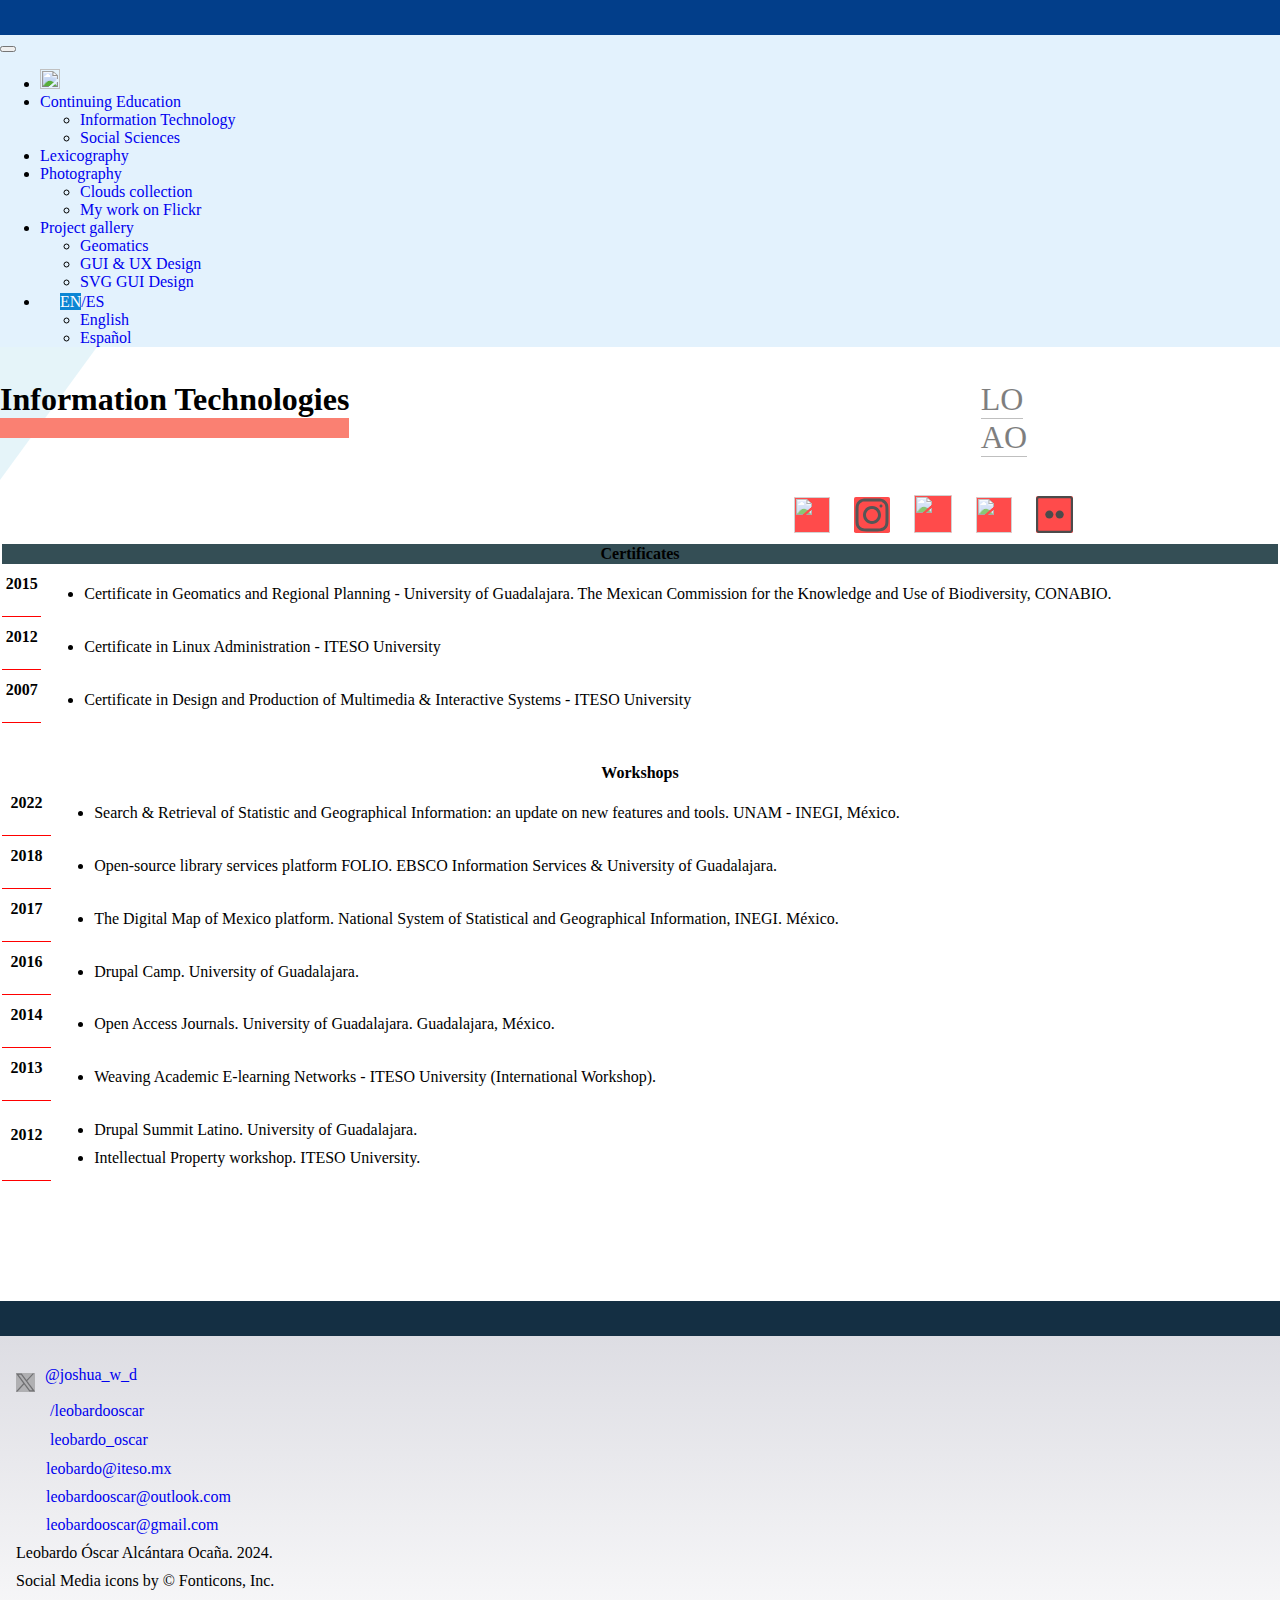
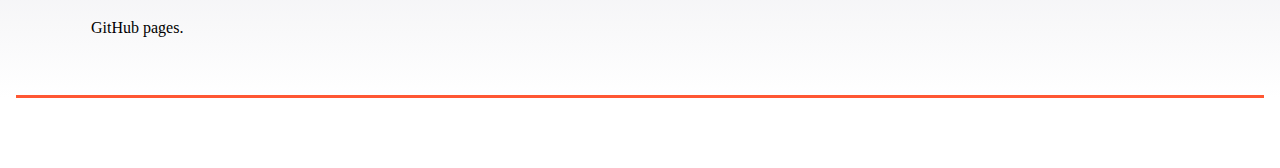
==== commit d167b73f: "Main navigation" ====
--- a/c_e_i_t.html
+++ b/c_e_i_t.html
@@ -125,17 +125,19 @@
     <div class="col header_section ">
       <h1 class="header_section"><span>Information Technologies</span></h1>
     </div>
-<!-- Col 3 -->
-    <div class="col col-3">
-      <div id="social_networks">
-                       <ul>
-                          <li><a href="https://twitter.com/joshua_w_d" title="@joshua_wd"><img src="css/fonts_awesome/x_former_twitter-brands.svg" width="36" height="36" />  </a></li>
-                          <!-- <li><a href="https://www.linkedin.com/in/leobardo-oscar/" title=""><img src="css/fonts_awesome/linkedin-brands.svg" width="36" height="36" /> </a></li> -->
-                          <li><a href="https://www.behance.net/leobardooscar" title=""><img src="css/fonts_awesome/behance-square-brands.svg" width="38" height="38" /> </a></li>
-                          <li><a href="https://open.spotify.com/user/leobardo_oscar" title=""><img src="css/fonts_awesome/spotify-brands.svg" width="36" height="36" /> </object></a></li>
-                      </ul> 
-            </div> 
-        </div>
+<!-- Col 4 -->
+<div class="col col-4">
+    <div id="social_networks">
+        <ul>
+           <li><a href="https://twitter.com/joshua_w_d" title="X: @joshua_wd">
+              <img src="css/fonts_awesome/x_former_twitter-brands.svg" width="36" height="36" alt="" />  </a> </li>
+            <li><a href="https://www.instagram.com/leobardo_o_a_o/" title="Instagram"><img src="css/fonts_awesome/instagram-svgrepo-com.svg" width="36" height="36" alt="" /> </a></li> 
+           <li><a href="https://www.behance.net/leobardooscar" title="Behance"><img src="css/fonts_awesome/behance-square-brands.svg" width="38" height="38" alt="" /> </a></li>
+           <li><a href="https://open.spotify.com/user/leobardo_oscar" title="Spotify"><img src="css/fonts_awesome/spotify-brands.svg" width="36" height="36" alt="" /></a></li>
+           <li><a href="https://www.flickr.com/people/loao/" title="Flickr"><img src="css/fonts_awesome/flickr-rounded-border-svgrepo-com.svg" width="37" height="37" alt="" /></a></li>
+       </ul> 
+     </div> 
+    </div>
   </div>
 </div>
 <!-- ENDS Firma / Heather / Redes -->
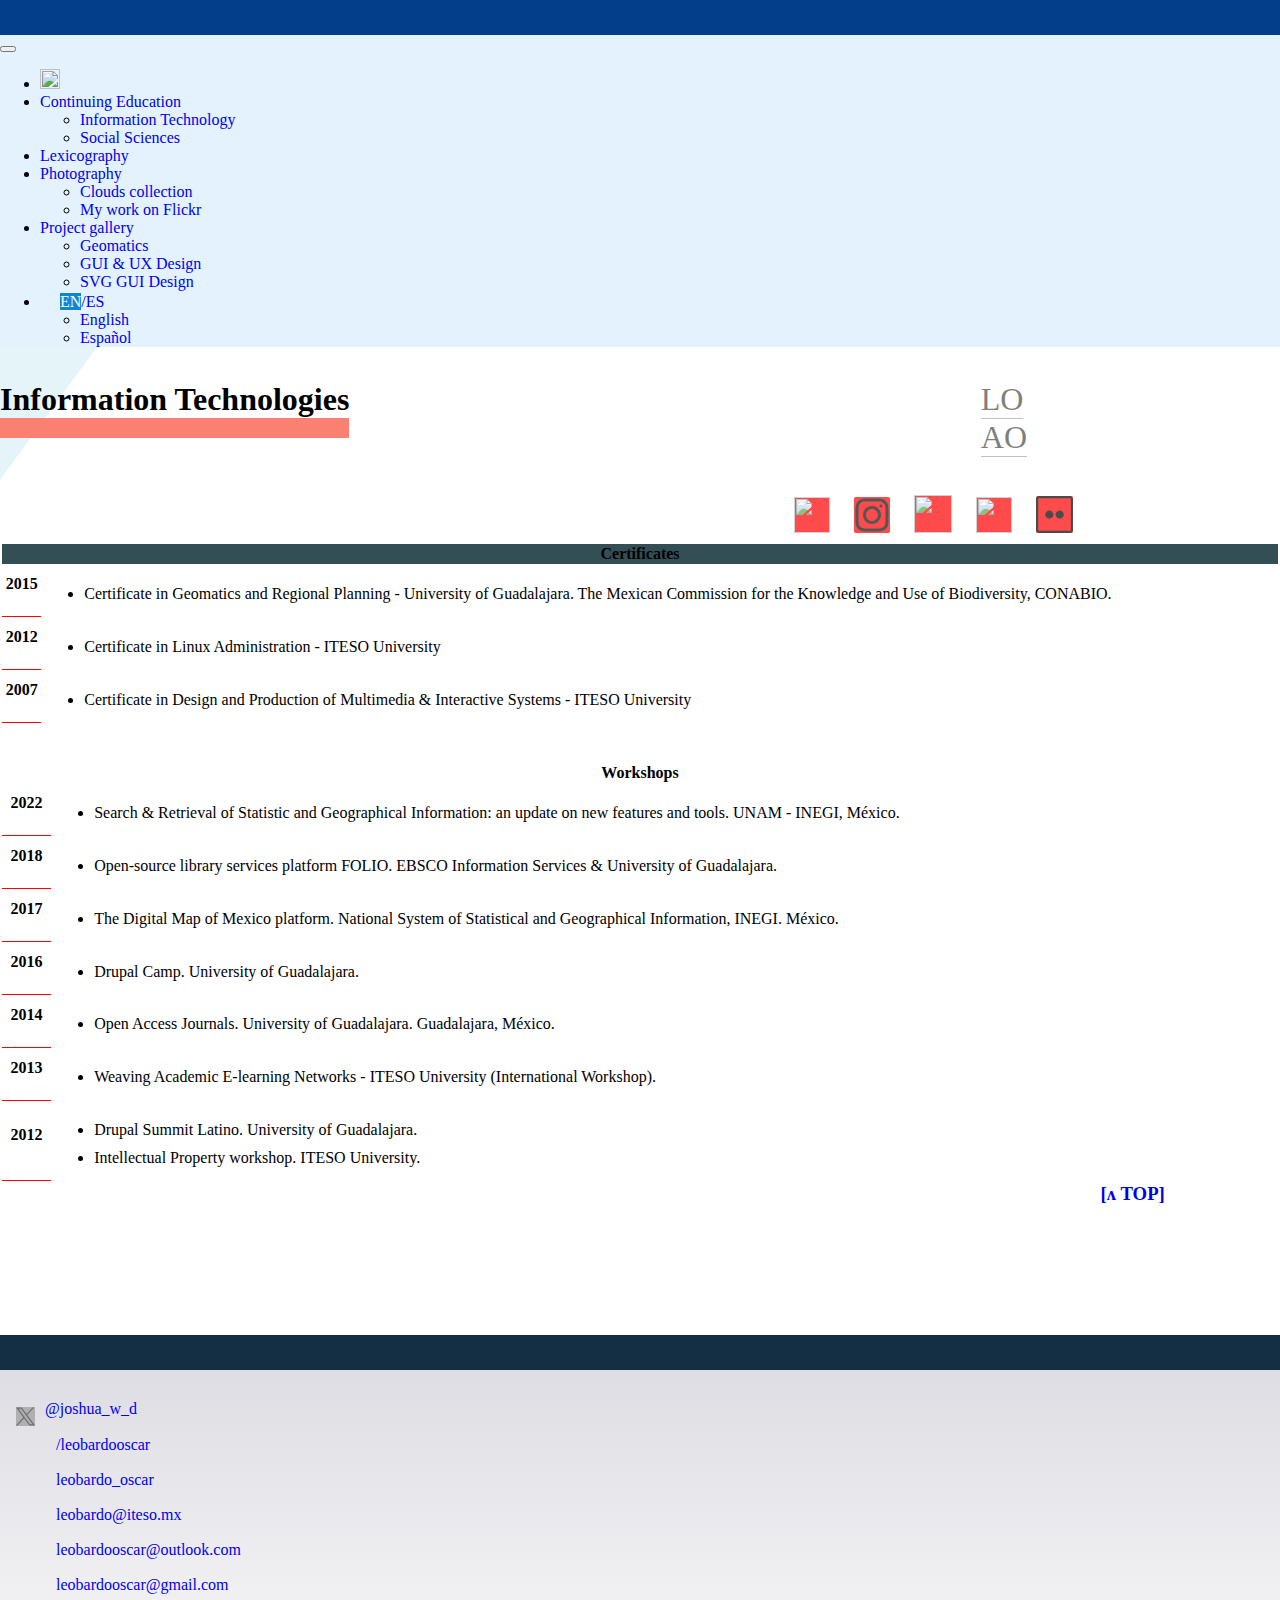
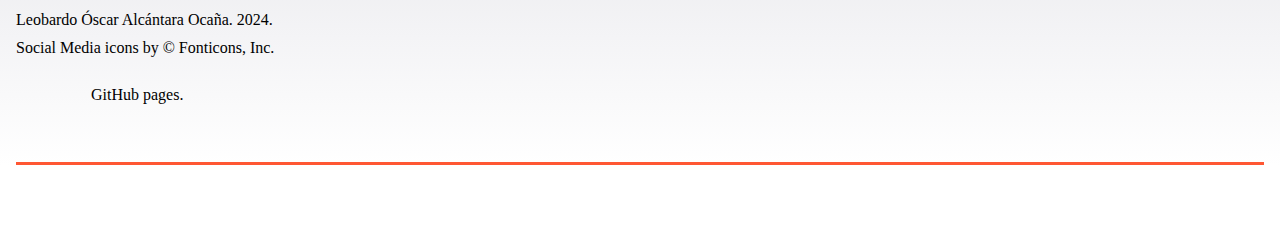
==== commit 6a205877: "Navigation" ====
--- a/c_e_i_t.html
+++ b/c_e_i_t.html
@@ -8,7 +8,28 @@
         <meta name="robots" content="index, follow">
         <meta name="viewport" content="width=device-width, initial-scale=1">
         <meta name="googlebot" content="notranslate" />
-     <!-- End GOOGLE META TAGS -->
+     
+      <!-- Analytics --> 
+<!-- DC meta --> 
+<link rel="schema.DCTERMS" href="http://purl.org/dc/terms/" />
+<meta name="DCTERMS.title" content="Curriculum Vitae, Portfolio & Projects" xml:lang="en" />
+<meta name="DCTERMS.creator" content="Leobardo Oscar Alcántara Ocaña" xml:lang="en" />
+
+<meta name="DCTERMS.date" content="2024" xml:lang="en" />
+<meta name="DCTERMS.description" content="GUI, UX gallery works, New projects, Photography, Lexicography," xml:lang="en" />
+
+<!-- Open Graph meta -->
+<meta property="og:title" content="Curriculum Vitae, Portfolio & Projects" />
+<meta property="og:description" content="" />
+<meta property="og:site_name" content="Curriculum Vitae, Portfolio & Projects" />
+<meta property="og:type" content="website" />
+
+<meta property="og:url" content="https://leobardooscar.github.io/portfolio/" />
+<meta property="og:locale" content="en_US" />
+     <!-- ENDS Analytics --> 
+     
+     
+        <!-- End GOOGLE META TAGS -->
 
     <!-- GOOGLE FONT -->
     <link href="https://fonts.googleapis.com/css?family=Titillium+Web" rel="stylesheet" />
@@ -22,9 +43,9 @@
     <link rel="stylesheet" href="css/style.css">
   </head>
   <body id="information_technologies" class="en">
-
+<span id="top"></span>
   
-    <a name="top"></a>
+    <a  name="top"></a>
 
 
  <!-- //////////////////////////////////////////////////////////////////////// STARTS HEADER ///////////////////////////////////////////////////////////// -->   
@@ -132,9 +153,12 @@
            <li><a href="https://twitter.com/joshua_w_d" title="X: @joshua_wd">
               <img src="css/fonts_awesome/x_former_twitter-brands.svg" width="36" height="36" alt="" />  </a> </li>
             <li><a href="https://www.instagram.com/leobardo_o_a_o/" title="Instagram"><img src="css/fonts_awesome/instagram-svgrepo-com.svg" width="36" height="36" alt="" /> </a></li> 
-           <li><a href="https://www.behance.net/leobardooscar" title="Behance"><img src="css/fonts_awesome/behance-square-brands.svg" width="38" height="38" alt="" /> </a></li>
+           <li><a href="https://leobardooscar.myportfolio.com" title="Behance"><img src="css/fonts_awesome/behance-square-brands.svg" width="38" height="38" alt="" /> </a></li>
+            <!-- https://www.behance.net/leobardooscar -->
            <li><a href="https://open.spotify.com/user/leobardo_oscar" title="Spotify"><img src="css/fonts_awesome/spotify-brands.svg" width="36" height="36" alt="" /></a></li>
            <li><a href="https://www.flickr.com/people/loao/" title="Flickr"><img src="css/fonts_awesome/flickr-rounded-border-svgrepo-com.svg" width="37" height="37" alt="" /></a></li>
+
+
        </ul> 
      </div> 
     </div>
@@ -234,10 +258,11 @@
     </section>
   </div>
  </div>
+ <h3> <a href="#top" class="top" title="This takes you UP BRO!">[ʌ TOP]</a></h3>
  </div>
 
 <!-- /////////////////////////////////////////////////////////////////////////// ENDS CONTENT ///////////////////////////////////////////////////////////// -->
-<br /> 
+
 <!-- /////////////////////////////////////////////////////////////////////////// STARTS FOOTER ///////////////////////////////////////////////////////////// -->
    <footer>
     <div class="container">
@@ -248,8 +273,8 @@
                
                 <li class="x_logo"><object data="css/fonts_awesome/X_X/logo-x-twitter.svg" width="19" height="19" color="black"> </object><a href="https://twitter.com/joshua_w_d"> @joshua_w_d </a></li>
               <!-- <li><object data="css/fonts_awesome/linkedin-brands.svg" width="18" height="18"> </object><a href="https://www.linkedin.com/in/leobardo-oscar/"> /in/leobardo-oscar</a></li> -->
-              <li><object data="css/fonts_awesome/behance-square-brands.svg" width="19" height="19"> </object><a href="https://www.behance.net/leobardooscar"> /leobardooscar</a></li>
-              <li><object data="css/fonts_awesome/spotify-brands.svg" width="19" height="19"> </object>
+              <li><object data="css/fonts_awesome/behance-square-brands.svg" width="25" height="25"> </object><a href="https://leobardooscar.myportfolio.com"> /leobardooscar</a></li>
+              <li><object data="css/fonts_awesome/spotify-brands.svg" width="25" height="25"> </object>
                 <a href="https://open.spotify.com/?_ga=2.221685208.1342719484.1640581081-842602508.1638219137">leobardo_oscar</a>
               </li>
           </ul>
@@ -258,9 +283,9 @@
           <div class="col">
           <ul>
               
-          <li><object data="css/fonts_awesome/envelope-solid.svg" width="15" height="15"> </object><a href="mailto:leobardo@iteso.mx"> leobardo@iteso.mx</a></li>
-          <li><object data="css/fonts_awesome/envelope-solid.svg" width="15" height="15"> </object><a href="mailto:leobardooscar@outlook.com"> leobardooscar@outlook.com </a> </li>
-              <li><object data="css/fonts_awesome/envelope-solid.svg" width="15" height="15"> </object><a href="mailto:leobardooscar@gmail.com"> leobardooscar@gmail.com</a> </li>
+          <li><object data="css/fonts_awesome/envelope-solid.svg" width="25" height="25"> </object><a href="mailto:leobardo@iteso.mx"> leobardo@iteso.mx</a></li>
+          <li><object data="css/fonts_awesome/envelope-solid.svg" width="25" height="25"> </object><a href="mailto:leobardooscar@outlook.com"> leobardooscar@outlook.com </a> </li>
+              <li><object data="css/fonts_awesome/envelope-solid.svg" width="25" height="25"> </object><a href="mailto:leobardooscar@gmail.com"> leobardooscar@gmail.com</a> </li>
            <ul>
         </div>
         <div class="col">
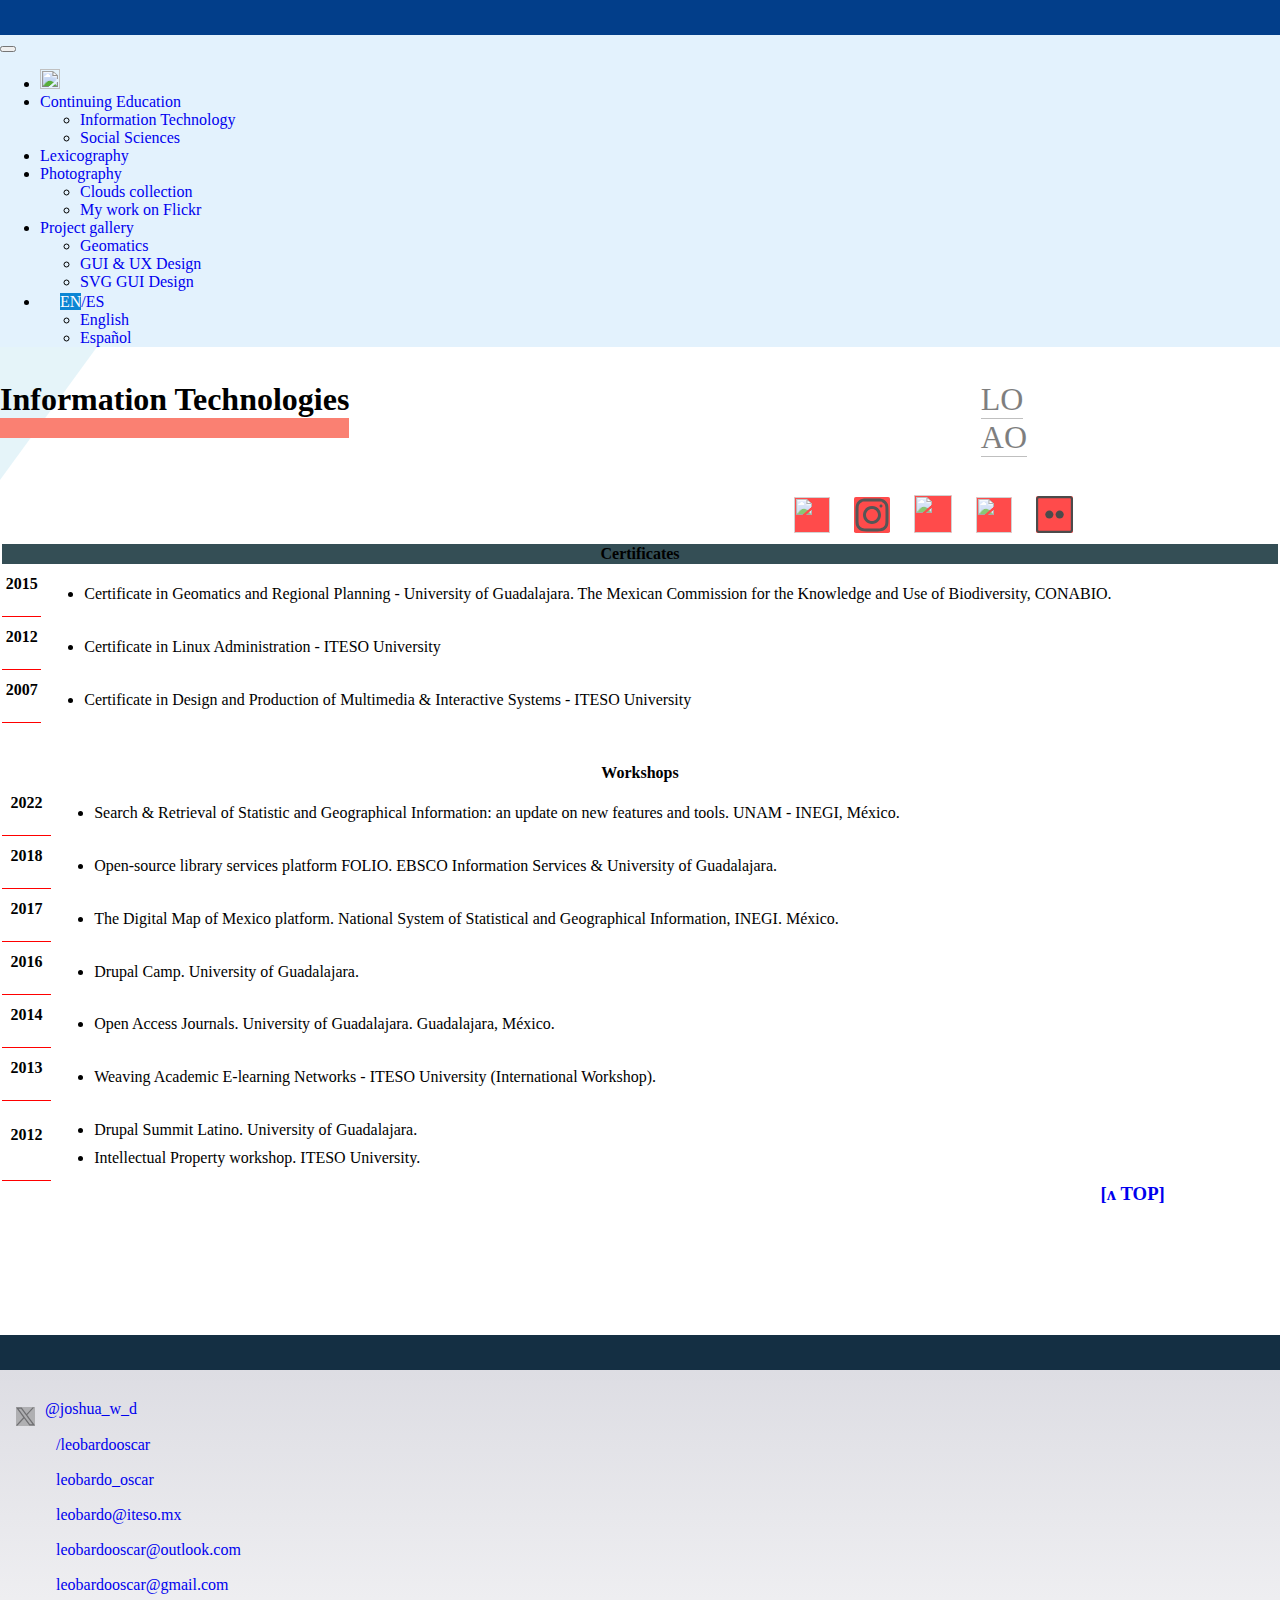
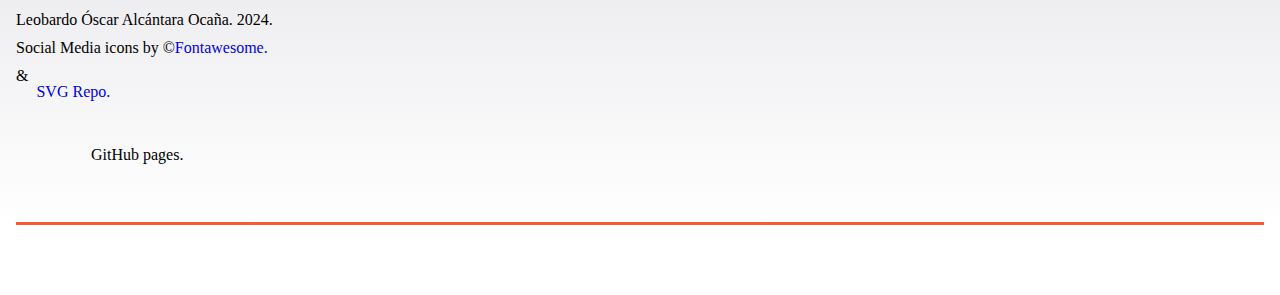
==== commit 6ee3c96c: "Footer" ====
--- a/c_e_i_t.html
+++ b/c_e_i_t.html
@@ -292,7 +292,8 @@
           <ul>
                
               <li>Leobardo Óscar Alcántara Ocaña. 2024.</li>
-              <li>Social Media icons by © Fonticons, Inc. </li>
+              <li>Social Media icons by © <a href="https://fontawesome.com/icons" id="svg_repo" title="SVG Repo"> Fontawesome. </a> </li>
+            <li> &  <a href="https://www.svgrepo.com/svg/" id="svg_repo" title="SVG Repo">  <p> &nbsp; SVG Repo.</p>  </a> </li>
               <li id="github"><object data="css/fonts_awesome/github-brands.svg" width="55" height="55" ></object> <span>GitHub pages. </span>  </li>
             </ul>
 
--- a/css/style.css
+++ b/css/style.css
@@ -750,4 +750,22 @@
 	border: solid 0px red;
 	margin: 7px 10px 0 0 ;	
 	background-color: gray
-}+}
+
+/* Logo SVG Repo */
+a#svg_repo 
+{	
+	border: solid 0px red;
+	margin: 0;
+	padding:  0x;
+	display: block
+}
+
+a#svg_repo > object
+{
+	margin: 0 ;
+	padding:  0;
+	display: block
+}
+
+
--- a/css/style.css
+++ b/css/style.css
@@ -750,4 +750,22 @@
 	border: solid 0px red;
 	margin: 7px 10px 0 0 ;	
 	background-color: gray
-}+}
+
+/* Logo SVG Repo */
+a#svg_repo 
+{	
+	border: solid 0px red;
+	margin: 0;
+	padding:  0x;
+	display: block
+}
+
+a#svg_repo > object
+{
+	margin: 0 ;
+	padding:  0;
+	display: block
+}
+
+
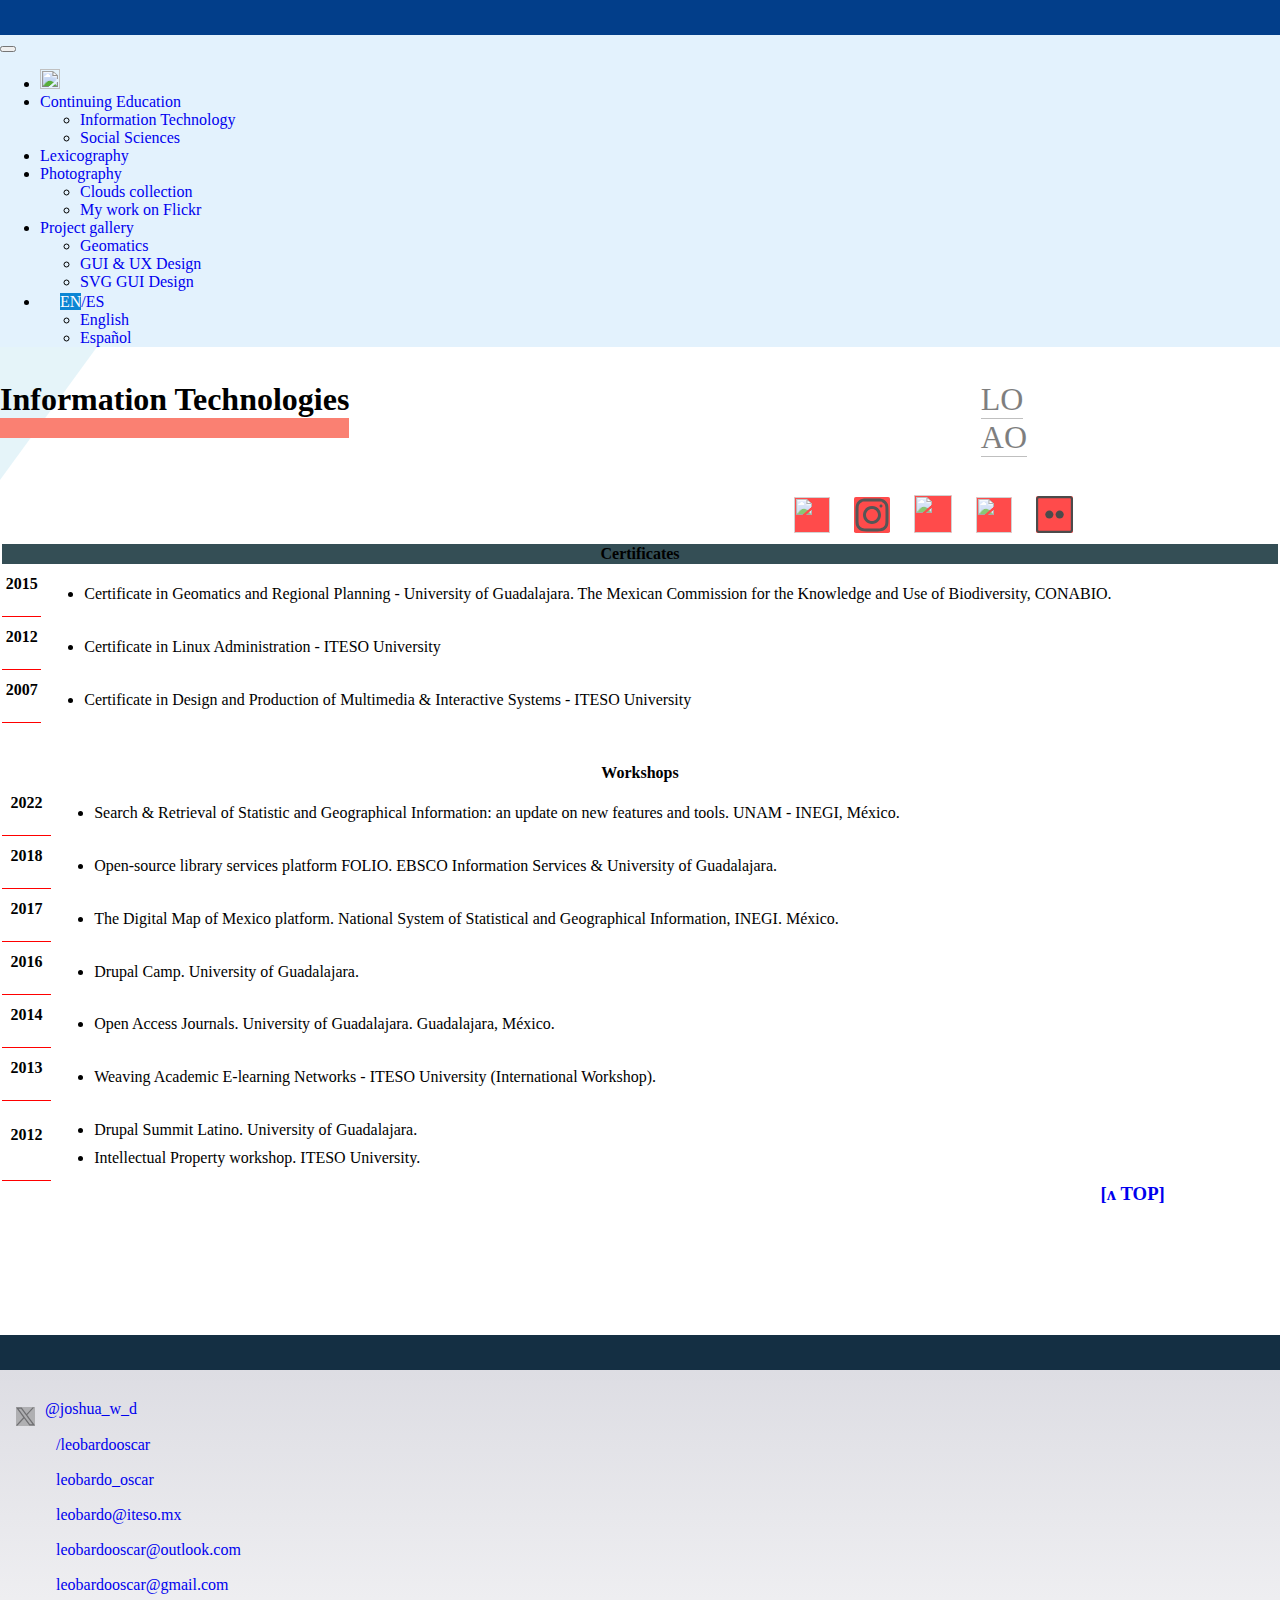
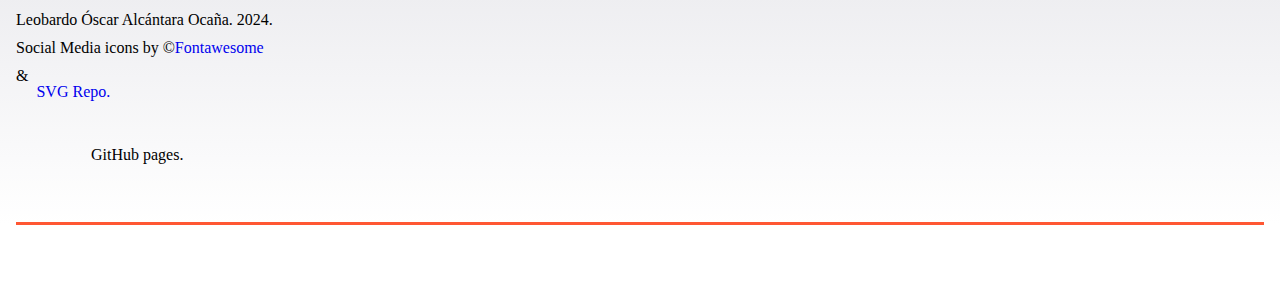
==== commit b809a144: "Footer" ====
--- a/c_e_i_t.html
+++ b/c_e_i_t.html
@@ -292,7 +292,7 @@
           <ul>
                
               <li>Leobardo Óscar Alcántara Ocaña. 2024.</li>
-              <li>Social Media icons by © <a href="https://fontawesome.com/icons" id="svg_repo" title="SVG Repo"> Fontawesome. </a> </li>
+              <li>Social Media icons by © <a href="https://fontawesome.com/icons" id="svg_repo" title="SVG Repo"> Fontawesome </a> </li>
             <li> &  <a href="https://www.svgrepo.com/svg/" id="svg_repo" title="SVG Repo">  <p> &nbsp; SVG Repo.</p>  </a> </li>
               <li id="github"><object data="css/fonts_awesome/github-brands.svg" width="55" height="55" ></object> <span>GitHub pages. </span>  </li>
             </ul>
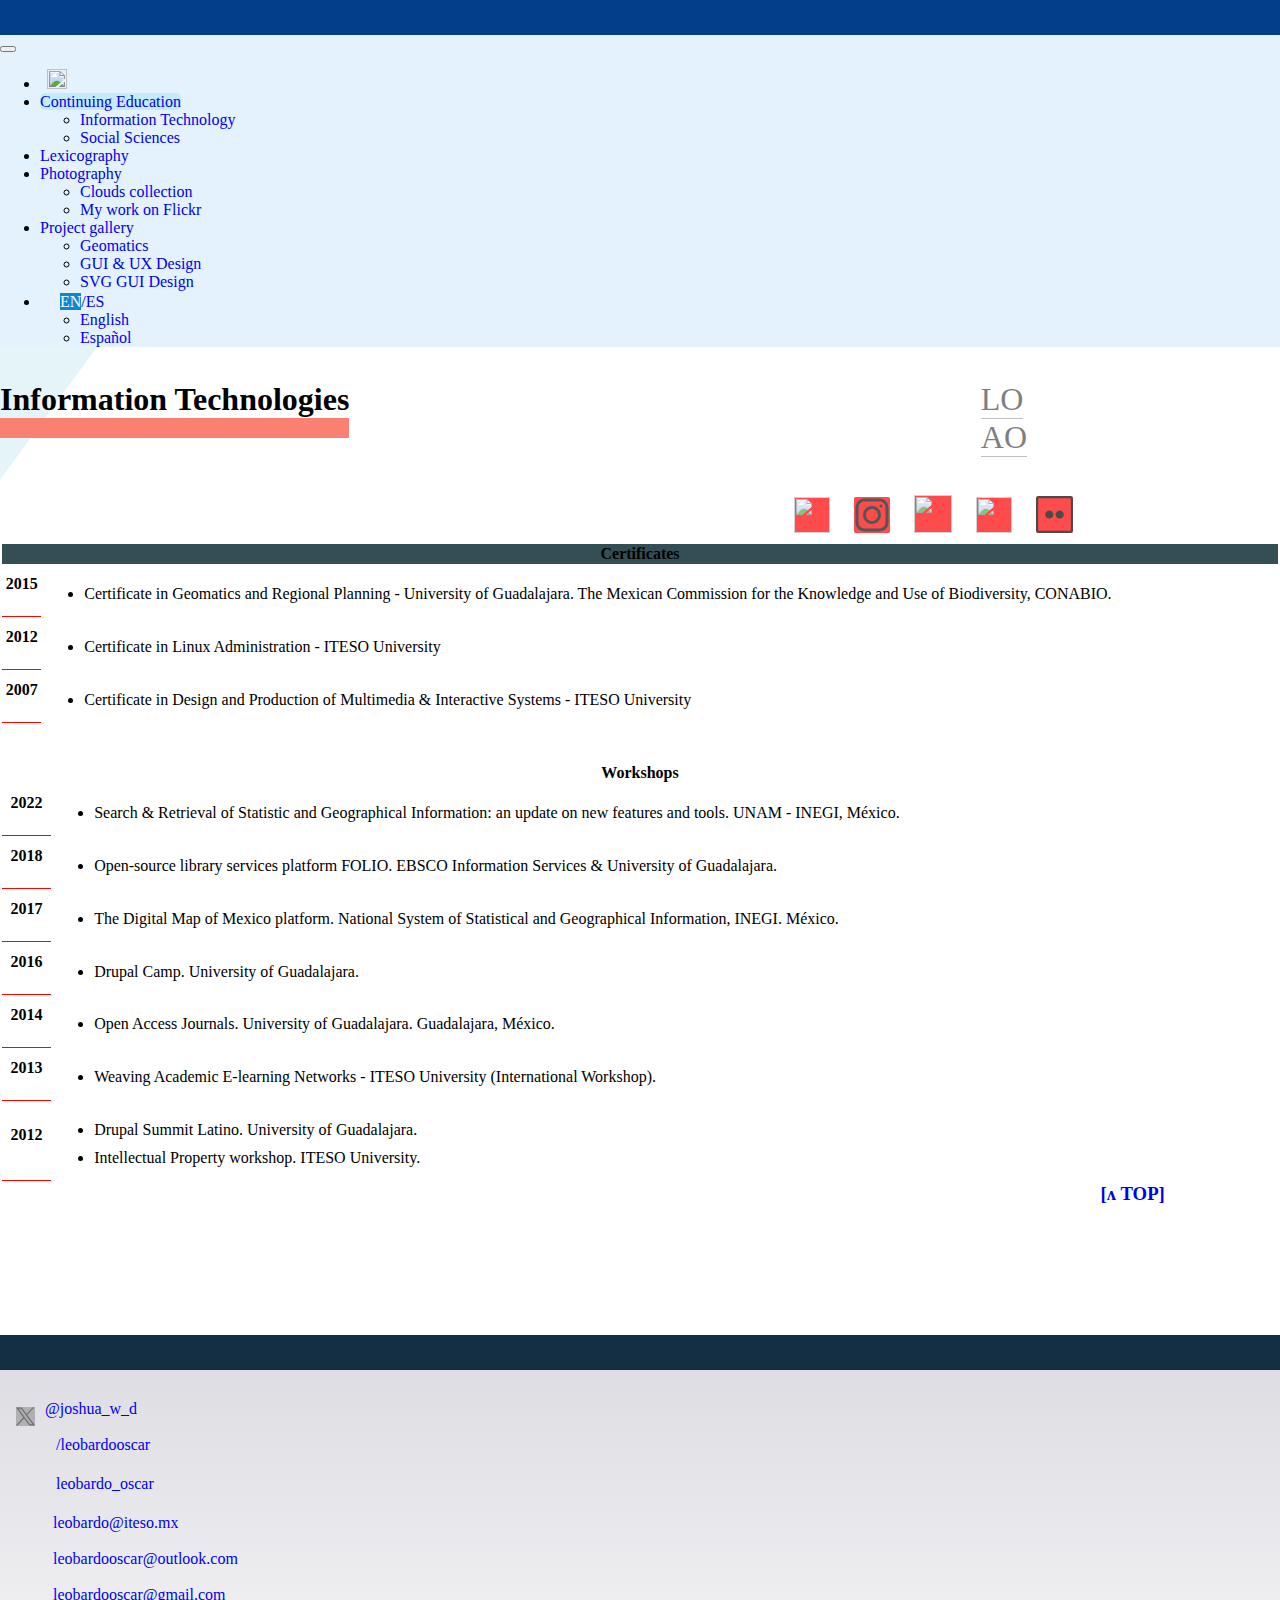
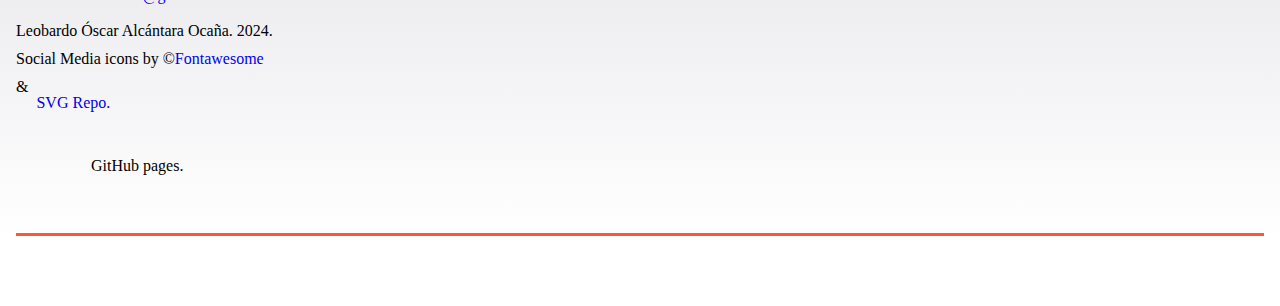
==== commit 2c5a166f: "Navigation" ====
--- a/c_e_i_t.html
+++ b/c_e_i_t.html
@@ -42,7 +42,7 @@
     <link rel="stylesheet" href="css/style.css">
     <link rel="stylesheet" href="css/style.css">
   </head>
-  <body id="information_technologies" class="en">
+  <body id="information_technologies" class="en continuing_education">
 <span id="top"></span>
   
     <a  name="top"></a>
@@ -60,12 +60,12 @@
     </button>
     <div class="collapse navbar-collapse" id="navbarNav">
       <ul class="navbar-nav ms-auto">
-        <li class="nav-item">
-          <a class="nav-link active" aria-current="page" href="/portfolio/"><img src="css/fonts_awesome/house-chimney-solid.svg" width="20" height="20" alt=""/> </a>
+        <li class="nav-item" id="home">
+          <a class="nav-link " aria-current="page" href="/portfolio/"><img src="css/fonts_awesome/house-chimney-solid.svg" width="20" height="20" alt=""/> </a>
         </li>
         <!-- CONTINUING EDUCATION -->
         <li class="nav-item dropdown">
-          <a class="nav-link dropdown-toggle" href="#" id="navbarDropdown" role="button" data-bs-toggle="dropdown" aria-expanded="false">
+          <a class="nav-link dropdown-toggle active" href="#" id="navbarDropdown" role="button" data-bs-toggle="dropdown" aria-expanded="false">
             Continuing Education
           </a>
           <ul class="dropdown-menu" aria-labelledby="navbarDropdown">
@@ -260,6 +260,7 @@
  </div>
  <h3> <a href="#top" class="top" title="This takes you UP BRO!">[ʌ TOP]</a></h3>
  </div>
+ 
 
 <!-- /////////////////////////////////////////////////////////////////////////// ENDS CONTENT ///////////////////////////////////////////////////////////// -->
 
@@ -280,24 +281,25 @@
           </ul>
         
          </div>
-          <div class="col">
-          <ul>
-              
-          <li><object data="css/fonts_awesome/envelope-solid.svg" width="25" height="25"> </object><a href="mailto:leobardo@iteso.mx"> leobardo@iteso.mx</a></li>
-          <li><object data="css/fonts_awesome/envelope-solid.svg" width="25" height="25"> </object><a href="mailto:leobardooscar@outlook.com"> leobardooscar@outlook.com </a> </li>
-              <li><object data="css/fonts_awesome/envelope-solid.svg" width="25" height="25"> </object><a href="mailto:leobardooscar@gmail.com"> leobardooscar@gmail.com</a> </li>
+          <!-- email -->
+          <div class="col">                
+            <ul>
+              <li><object data="css/fonts_awesome/envelope-solid.svg" width="22" height="22"> </object><a href="mailto:leobardo@iteso.mx"> leobardo@iteso.mx</a></li>
+              <li><object data="css/fonts_awesome/envelope-solid.svg" width="22" height="22"> </object><a href="mailto:leobardooscar@outlook.com"> leobardooscar@outlook.com </a> </li>
+              <li><object data="css/fonts_awesome/envelope-solid.svg" width="22" height="22"> </object><a href="mailto:leobardooscar@gmail.com"> leobardooscar@gmail.com</a> </li>
            <ul>
         </div>
+        <!-- ENDS email -->
+  <!-- Credits -->
         <div class="col">
-          <ul>
-               
+          <ul>                       	
               <li>Leobardo Óscar Alcántara Ocaña. 2024.</li>
               <li>Social Media icons by © <a href="https://fontawesome.com/icons" id="svg_repo" title="SVG Repo"> Fontawesome </a> </li>
             <li> &  <a href="https://www.svgrepo.com/svg/" id="svg_repo" title="SVG Repo">  <p> &nbsp; SVG Repo.</p>  </a> </li>
               <li id="github"><object data="css/fonts_awesome/github-brands.svg" width="55" height="55" ></object> <span>GitHub pages. </span>  </li>
             </ul>
-
           </div>
+          <!-- ENDS Credits -->
         </div>
   </div>
   </footer>
--- a/css/style.css
+++ b/css/style.css
@@ -1,7 +1,7 @@
 
 /* ////////////////////////////////////////////////////////////// STARTS IMPORT CSS ///////////////////////////////////////////////// */
 
-		@import url("fx.css");
+@import url("fx.css");
 
 /* //////////////////////////////////////////////////////////////  ENDS STARTS FONTS  ///////////////////////////////////////////////// */
 
@@ -224,6 +224,50 @@
 			width:  100% !important;
 			max-width:  100%;			
 		}
+/* Home */
+
+li#home a.active
+{
+	border-radius: 5px;
+	background-color: #ff9800; /*#FED800;*/
+	margin: 10px 40px 0 0;
+	padding: 0 7px 6px 7px;
+}
+
+li#home a
+{
+	border-radius: 5px;
+	margin: 10px 25px 0 0;
+	padding: 0 7px 6px 7px;
+}
+
+
+li#home a:hover
+{
+	background-color: #ff9800;
+}
+
+/* Nav bar */
+
+body div.navbar-collapse ul.navbar-nav li + li.dropdown a:hover,
+body div.navbar-collapse ul.navbar-nav li + li + li.nav-item a:hover
+
+{
+	background-color: #e6f4f9; /*#C3EBFA */
+}
+
+body div.navbar-collapse ul.navbar-nav li + li.dropdown:last-child a:hover
+{
+	background: none  ; 
+}
+
+
+body.continuing_education nav ul li.dropdown a.active,
+body.projects nav ul li.dropdown a.active
+{
+	border-radius: 5px;
+	background-color: #C3EBFA;
+}
 
 /* NavBar left Home page menu */
 
@@ -244,10 +288,7 @@
 			
 		}
 
-		nav#on_this_page button: :hover
-		{
-
-		}
+	
 
 /* Intro */
 
@@ -712,8 +753,8 @@
 	{
 		border: 0px solid green;
 		display: inline-block;
-		padding:  0;
-		margin: 0px 15px 0 0 ;
+		margin: 4px 15px 0 0 ;
+		padding:  0;		
 		opacity: .5;
 	}
 
--- a/css/style.css
+++ b/css/style.css
@@ -1,7 +1,7 @@
 
 /* ////////////////////////////////////////////////////////////// STARTS IMPORT CSS ///////////////////////////////////////////////// */
 
-		@import url("fx.css");
+@import url("fx.css");
 
 /* //////////////////////////////////////////////////////////////  ENDS STARTS FONTS  ///////////////////////////////////////////////// */
 
@@ -224,6 +224,50 @@
 			width:  100% !important;
 			max-width:  100%;			
 		}
+/* Home */
+
+li#home a.active
+{
+	border-radius: 5px;
+	background-color: #ff9800; /*#FED800;*/
+	margin: 10px 40px 0 0;
+	padding: 0 7px 6px 7px;
+}
+
+li#home a
+{
+	border-radius: 5px;
+	margin: 10px 25px 0 0;
+	padding: 0 7px 6px 7px;
+}
+
+
+li#home a:hover
+{
+	background-color: #ff9800;
+}
+
+/* Nav bar */
+
+body div.navbar-collapse ul.navbar-nav li + li.dropdown a:hover,
+body div.navbar-collapse ul.navbar-nav li + li + li.nav-item a:hover
+
+{
+	background-color: #e6f4f9; /*#C3EBFA */
+}
+
+body div.navbar-collapse ul.navbar-nav li + li.dropdown:last-child a:hover
+{
+	background: none  ; 
+}
+
+
+body.continuing_education nav ul li.dropdown a.active,
+body.projects nav ul li.dropdown a.active
+{
+	border-radius: 5px;
+	background-color: #C3EBFA;
+}
 
 /* NavBar left Home page menu */
 
@@ -244,10 +288,7 @@
 			
 		}
 
-		nav#on_this_page button: :hover
-		{
-
-		}
+	
 
 /* Intro */
 
@@ -712,8 +753,8 @@
 	{
 		border: 0px solid green;
 		display: inline-block;
-		padding:  0;
-		margin: 0px 15px 0 0 ;
+		margin: 4px 15px 0 0 ;
+		padding:  0;		
 		opacity: .5;
 	}
 
